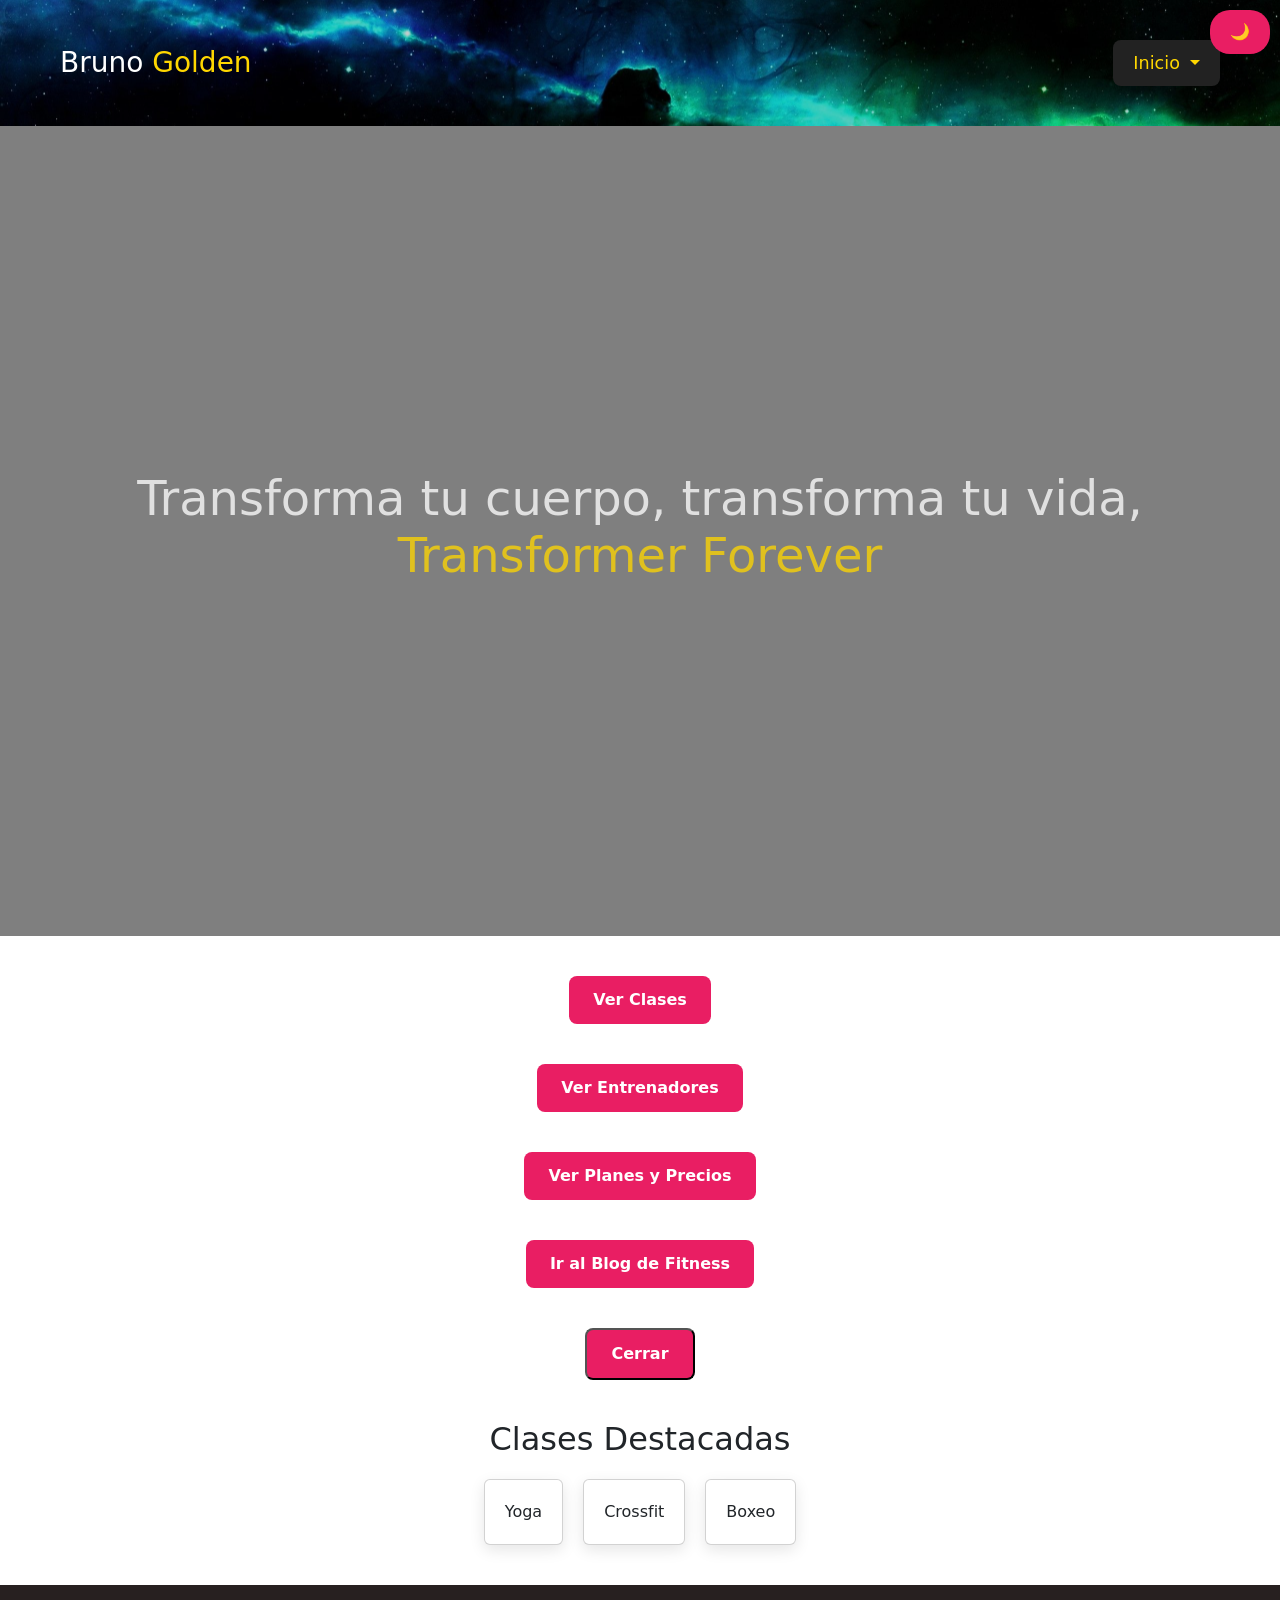
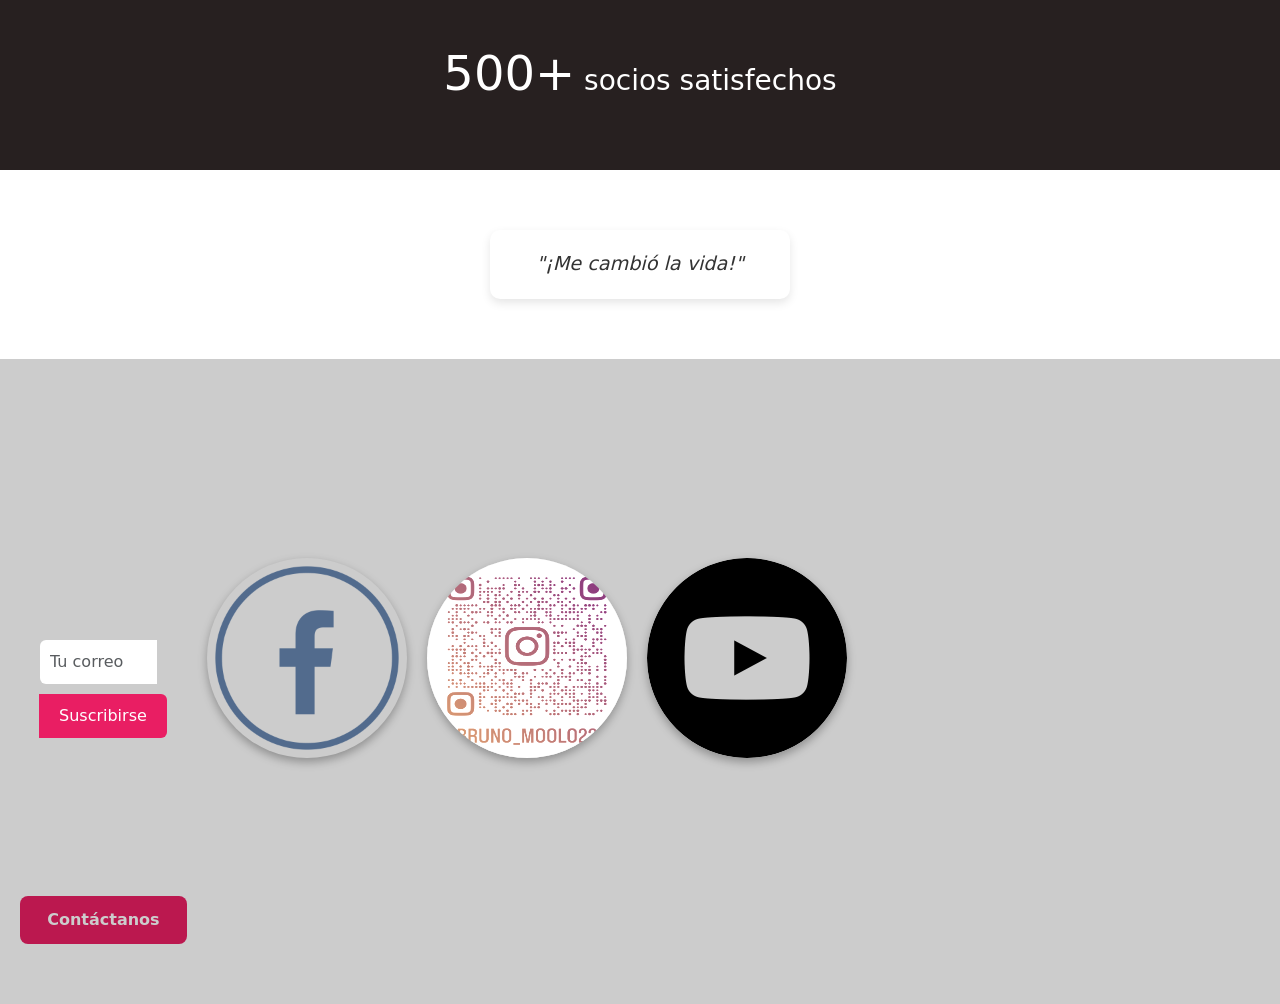
==== index.html @ 8d49ccb1 "SI SE PUDO" ====
<!DOCTYPE html>
<html lang="es">
<head>
  <meta charset="UTF-8" />
  <meta name="viewport" content="width=device-width, initial-scale=1.0"/>
  <title>Fitness Center</title>
  <link href="https://fonts.googleapis.com/css2?family=Bebas+Neue&display=swap" rel="stylesheet">
  <link rel="stylesheet" href="css/style.css" />
  <link rel="stylesheet" href="node_modules/bootstrap/dist/css/bootstrap.min.css">

</head>
<body>

  <header class="main-header">
    <div class="logo">
      <h1><span style="color: white;">Bruno</span> <span style="color: #FFD700;">Golden</span></h1>
    </div>
    <nav class="main-nav">
      <div class="dropdown">
        <button class="btn btn-secondary dropdown-toggle" type="button" data-bs-toggle="dropdown" aria-expanded="false">
              <a href="index.html">Inicio</a>
        </button>
          <ul class="dropdown-menu">
            <li><a href="index.html">Inicio</a></li>
            <li><a href="html/clases.html">Clases</a></li>
            <li><a href="html/entrenadores.html">Entrenadores</a></li>
            <li><a href="html/precios.html">Precios</a></li>
            <li><a href="html/contacto.html">Contacto</a></li>
            <li><a href="html/blog.html">Blog</a></li>
          </ul>
      </div>
      <button class="toggle-dark" aria-label="Activar modo oscuro" onclick="document.body.classList.toggle('dark-mode')">
        🌙
      </button>
    </nav>
  </header>

  <!-- HEADER con Mega Menú -->
  
 
  <!-- HERO -->
  <section class="hero position-relative">
    <video autoplay muted loop id="heroVideo">
      <source src="video/mazza.mp4" type="video/mp4" />
    </video>
    <div class="hero-overlay d-flex justify-content-center align-items-center">
      <h1 class="animated-text text-center">
        <span style="color: white;">Transforma tu cuerpo, transforma tu vida,</span>
        <span style="color: #FFD700;">Transformer Forever</span>
      </h1>
    </div>
  </section>


  <!--BOTONES-->
    <div style="text-align: center; margin-top: 40px;">
        <a href="clases.html" class="boton">Ver Clases</a>
    </div>

    <div style="text-align: center; margin-top: 40px;">
        <a href="entrenadores.html" class="boton">Ver Entrenadores</a>
    </div>

    <div style="text-align: center; margin-top: 40px;">
        <a href="precios.html" class="boton">Ver Planes y Precios</a>
    </div>

    <div style="text-align: center; margin-top: 40px;">
      <a href="blog.html" class="boton">Ir al Blog de Fitness</a>
    </div>
      
    <div style="text-align: center; margin-top: 40px;">
        <button id="cerrarModalBtn" class="boton">Cerrar</button>
    </div>

    

  <!-- CLASES DESTACADAS -->
  <section class="clases">
    <h2>Clases Destacadas</h2>
    <div class="cards">
      <div class="card">Yoga</div>
      <div class="card">Crossfit</div>
      <div class="card">Boxeo</div>
    </div>
  </section>

  <!-- CONTADOR -->
  <section class="contador">
    <h3><span class="numero">0</span> socios satisfechos</h3>
  </section>
  

  <!-- TESTIMONIOS -->
  <section class="testimonios">
    <input type="radio" name="carousel" id="t1" checked>
    <input type="radio" name="carousel" id="t2">
    <input type="radio" name="carousel" id="t3">
    
    <div class="carrusel">
      <label for="t1" class="testimonio">"¡Me cambió la vida!"</label>
      <label for="t2" class="testimonio">"Los entrenadores son increíbles."</label>
      <label for="t3" class="testimonio">"Ambiente muy motivador."</label>
      <label for="t4" class="testimonio">"ESTOY EN MI PRIME."</label>
    </div>
  </section>

    

  <!-- FOOTER -->
  <footer class="footer">
    <form class="newsletter needs-validation" novalidate>
      <label for="email">Suscríbete al GYM no seas FLAQUI:</label>
      <div class="input-group">
        <input type="email" id="email" class="form-control" placeholder="Tu correo" required />
        <button class="btn btn-primary" type="submit">
          <span class="spinner-border spinner-border-sm d-none" role="status" aria-hidden="true"></span>
          <span class="btn-text">Suscribirse</span>
        </button>
      </div>
      <div class="invalid-feedback">
        Por favor, ingresa un correo válido.
      </div>
    </form>
    

    <div class="social">
      <a href="https://www.facebook.com/bruno.mollo.56" target="_blank" rel="noopener">
        <img src="img/facebook.png" alt="Facebook">
      </a>
      <a href="https://www.instagram.com/bruno_moolo22/" target="_blank" rel="noopener">
        <img src="img/instagram.png" alt="Instagram">
      </a>
      <a href="https://www.youtube.com/@BrunoMoolo"_blank" rel="noopener">
        <img src="img/youtube.png" alt="Youtube">
      </a>
    </div>
    

    <div class="mapa"> 
      <iframe src="https://www.google.com/maps/embed?pb=!1m14!1m8!1m3!1d29117.52716356748!2d-65.3394187!3d-24.182571!3m2!1i1024!2i768!4f13.1!3m3!1m2!1s0x941b0f5e8cb64aa9%3A0xf0c29fcb654394f8!2sQuantum%20fit!5e0!3m2!1ses-419!2sar!4v1744329405496!5m2!1ses-419!2sar" width="600" height="450" style="border:0;" allowfullscreen="" loading="lazy" referrerpolicy="no-referrer-when-downgrade"></iframe>
    </div>
    
    <a href="html/contacto.html" class="boton">Contáctanos</a>
  </footer>
  

 
  <!-- jQuery (debe ir antes que main.js) -->
  <script src="https://code.jquery.com/jquery-3.6.0.min.js"></script>

  <!-- Tu archivo de JS -->
  <script src="js/main.js"></script>
  
  <script src="node_modules/bootstrap/dist/js/bootstrap.bundle.min.js"></script>

</body>
</html>
---- css/style.css ----
/* === RESET Y BASE === */
* {
  margin: 0;
  padding: 0;
  box-sizing: border-box;
}

body {
  font-family: sans-serif;
  background: var(--color-fondo);
  color: var(--color-texto);
  transition: background-color 0.5s ease, color 0.5s ease;
}

/* === VARIABLES Y MODO OSCURO === */
:root {
  --color-fondo: #f5f5f5;
  --color-texto: #333;
  --color-principal: #e91e63;
  --color-header: #111;
  --color-card: white;
  --color-hover: #eee;
  --color-footer: #222;
  --color-dark-fondo: #121212;
  --color-dark-texto: #f0f0f0;
}

body.dark-mode {
  --color-fondo: var(--color-dark-fondo);
  --color-texto: var(--color-dark-texto);
  --color-card: #1e1e1e;
  --color-hover: #333;
  --color-footer: #111;
}

/* === BOTÓN DARK MODE === */
.toggle-dark {
  position: fixed;
  top: 10px;
  right: 10px;
  background: var(--color-principal);
  color: white;
  border: none;
  padding: 10px 20px;
  border-radius: 20px;
  cursor: pointer;
  z-index: 9999;
}

/* === BODY === */
body {
  margin: 0;
  font-family: sans-serif;
  background: var(--color-fondo);
  color: var(--color-texto);
}

/* === HEADER Y NAV === */
header {
  display: flex;
  justify-content: space-between;
  align-items: center;
  padding: 20px;
  background: var(--color-header);
  color: white;
}

nav ul {
  list-style: none;
  display: flex;
  gap: 20px;
}

nav ul li a {
  color: white;
  text-decoration: none;
  transition: color 0.3s;
}

nav ul li a:hover {
  color: var(--color-principal);
}

/* === MAIN HEADER Y HOVER EFFECT === */
.main-header {
  background-image: url('/img/back.jpg');
  background-size: cover;
  background-position: center;
  background-repeat: no-repeat;
  position: relative;
  padding: 40px 60px;
  color: white;
  animation: zoomHeader 4s ease-in-out infinite alternate;
}

.main-header::before {
  content: '';
  position: absolute;
  inset: 0;
  background: rgba(0, 0, 0, 0.2);
  z-index: 0;
  pointer-events: none;
}

.main-header > * {
  position: relative;
  z-index: 1;
}

@keyframes zoomHeader {
  from {
    background-size: 100%;
  }
  to {
    background-size: 105%;
  }
}

.main-header .logo h1 {
  margin: 0;
  font-size: 28px;
  color: #e91e63;
}

/* === HERO SECCIÓN === */
.hero {
  position: relative;
  height: 90vh;
  overflow: hidden;
}

#heroVideo {
  position: absolute;
  top: 0;
  left: 0;
  min-width: 100%;
  min-height: 100%;
  object-fit: cover;
  z-index: -1;
}

.hero-overlay {
  position: absolute;
  top: 0;
  left: 0;
  width: 100%;
  height: 100%;
  background: rgba(0, 0, 0, 0.5);
  display: flex;
  align-items: center;
  justify-content: center;
}

.animated-text {
  color: white;
  font-size: 3rem;
  animation: fadeIn 3s ease-in-out infinite alternate;
  opacity: 0; /* oculto al inicio */
}

@keyframes fadeIn {
  from {
    opacity: 0.3;
    transform: translateY(20px);
  }
  to {
    opacity: 1;
    transform: translateY(0);
  }
}

/* === CLASES SECCIÓN === */
.clases {
  padding: 40px;
  text-align: center;
}

.cards {
  display: flex;
  justify-content: center;
  gap: 20px;
  margin-top: 20px;
}

.card {
  background: var(--color-card);
  padding: 20px;
  border-radius: 12px;
  box-shadow: 0 5px 15px rgba(0, 0, 0, 0.1);
  transition: transform 0.3s, background 0.3s;
  cursor: pointer;
}

.card:hover {
  transform: scale(1.05);
  background: var(--color-hover);
}

/* === CONTADOR SECCIÓN === */
.contador {
  background: var(--color-header);
  color: white;
  text-align: center;
  padding: 50px 0;
}

.numero {
  display: inline-block;
  font-size: 3rem;
  animation: contar 2s infinite alternate;
}

@keyframes contar {
  from {
    transform: scale(1);
  }
  to {
    transform: scale(1.1);
  }
}

/* === TESTIMONIOS SECCIÓN === */
.testimonios {
  text-align: center;
  padding: 40px;
  position: relative;
}

.testimonios input {
  display: none;
}

.carrusel {
  display: flex;
  justify-content: center;
  gap: 20px;
  overflow: hidden;
}

.testimonio {
  display: none;
  background: var(--color-card);
  padding: 20px;
  border-radius: 10px;
  width: 300px;
  box-shadow: 0 4px 10px rgba(0, 0, 0, 0.1);
}

#t1:checked ~ .carrusel label:nth-child(1),
#t2:checked ~ .carrusel label:nth-child(2),
#t3:checked ~ .carrusel label:nth-child(3) {
  display: block;
}

/* === FOOTER === */
footer {
  background: var(--color-footer);
  color: white;
  padding: 40px;
  display: grid;
  grid-template-columns: 1fr 1fr 1fr;
  gap: 20px;
}

footer a {
  color: white;
  text-decoration: none;
}

.newsletter input {
  padding: 10px;
  width: 80%;
  margin-top: 10px;
  border-radius: 6px;
  border: none;
}

.newsletter button {
  padding: 10px 20px;
  margin-top: 10px;
  background: var(--color-principal);
  border: none;
  color: white;
  cursor: pointer;
  border-radius: 6px;
}

.boton {
  display: inline-block;
  padding: 12px 24px;
  background-color: var(--color-principal);
  color: white;
  text-decoration: none;
  border-radius: 8px;
  font-weight: bold;
  transition: background 0.3s;
}

.boton:hover {
  background-color: #c2185b;
}

.footer {
  position: relative;
  background-image: url('/img/darth.jpg');
  background-size: cover;
  background-position: center;
  background-attachment: fixed; /* efecto parallax */
  color: white;
  padding: 60px 20px;
  text-align: center;
  overflow: hidden;
}

.footer::before {
  content: '';
  position: absolute;
  top: 0;
  left: 0;
  right: 0;
  bottom: 0;
  background: rgba(0, 0, 0, 0.2);
  z-index: 0;
  pointer-events: none;
}

.contenido-footer {
  position: relative;
  z-index: 1;
}

@keyframes zoomFondo {
  0% {
    transform: scale(1);
  }
  100% {
    transform: scale(1.05);
  }
}

.footer {
  animation: zoomFondo 7s ease-in-out infinite alternate;
}

/* === SCROLL SNAP PARA TESTIMONIOS === */
.testimonios {
  scroll-snap-type: x mandatory;
  overflow-x: scroll;
}

.carrusel {
  scroll-snap-align: center;
  display: flex;
  gap: 20px;
  padding: 20px;
}

.testimonio {
  scroll-snap-align: center;
}

/* === SPINNER DE CARGA === */
#spinner {
  position: fixed;
  top: 0;
  left: 0;
  width: 100%;
  height: 100%;
  background: #000000e6;
  display: flex;
  align-items: center;
  justify-content: center;
  z-index: 9999;
}

.loader {
  width: 60px;
  height: 60px;
  border: 6px solid #FFD700;
  border-top-color: transparent;
  border-radius: 50%;
  animation: spin 1s linear infinite;
}

@keyframes spin {
  to {
    transform: rotate(360deg);
  }
}

.social {
  display: flex;
  justify-content: center;
  align-items: center;
  gap: 20px;
  margin-top: 20px;
}

.social img {
  width: 200px; /* o el tamaño que prefieras */
  height: 200px;
  border-radius: 50%; /* círculo */
  box-shadow: 0 4px 10px rgba(0, 0, 0, 0.3);
  transition: transform 0.3s ease, filter 0.3s ease;
  filter: grayscale(50%) brightness(1.1);
}

.social img:hover {
  transform: scale(1.2) rotate(5deg);
  filter: grayscale(0%) brightness(1.3);
}


/* Estilo para el botón del dropdown */
.main-nav .dropdown-toggle {
  background-color: #222; /* Fondo oscuro */
  color: #FFD700; /* Texto dorado */
  border: none;
  padding: 10px 20px;
  font-size: 1.1rem;
  border-radius: 8px;
}

.main-nav .dropdown-toggle a {
  color: #FFD700; /* Asegura que el enlace también sea dorado */
  text-decoration: none;
}

/* Estilo del menú desplegable */
.dropdown-menu {
  background-color: #222; /* Fondo oscuro */
  border: 1px solid #FFD700;
  padding: 10px;
  border-radius: 8px;
}

/* Enlaces dentro del dropdown */
.dropdown-menu a {
  color: #0d0d0d !important; /* Texto blanco */
  padding: 8px 12px;
  display: block;
  text-decoration: none;
  transition: background 0.3s ease;
}

/* Hover en los enlaces */
.dropdown-menu a:hover {
  background-color: #FFD700;
  color: #222 !important;
  border-radius: 5px;
}

/* Botón de modo oscuro dentro del menú */
.dropdown-menu .toggle-dark {
  background: transparent;
  border: none;
  color: #000000;
  font-size: 1.2rem;
  margin-left: 10px;
  cursor: pointer;
}

.contador {
  text-align: center;
  padding: 60px 20px;
  background-color: #272020;
  font-size: 2rem;
  font-weight: bold;
}

/*Testimonio*/
.testimonios {
  text-align: center;
  padding: 40px;
  background-color: #fff;
}

.testimonio {
  display: none;
  font-size: 1.2rem;
  color: #333;
  font-style: italic;
}

.testimonio.activo {
  display: block;
  animation: fadein 1s ease-in-out;
}

@keyframes fadein {
  from { opacity: 0; }
  to { opacity: 1; }
}


/*NEWSETTLER FOOTER PRO*/
.newsletter {
  padding: 20px;
  max-width: 500px;
  margin: auto;
  text-align: center;
}

.newsletter .form-control {
  margin-right: 10px;
}
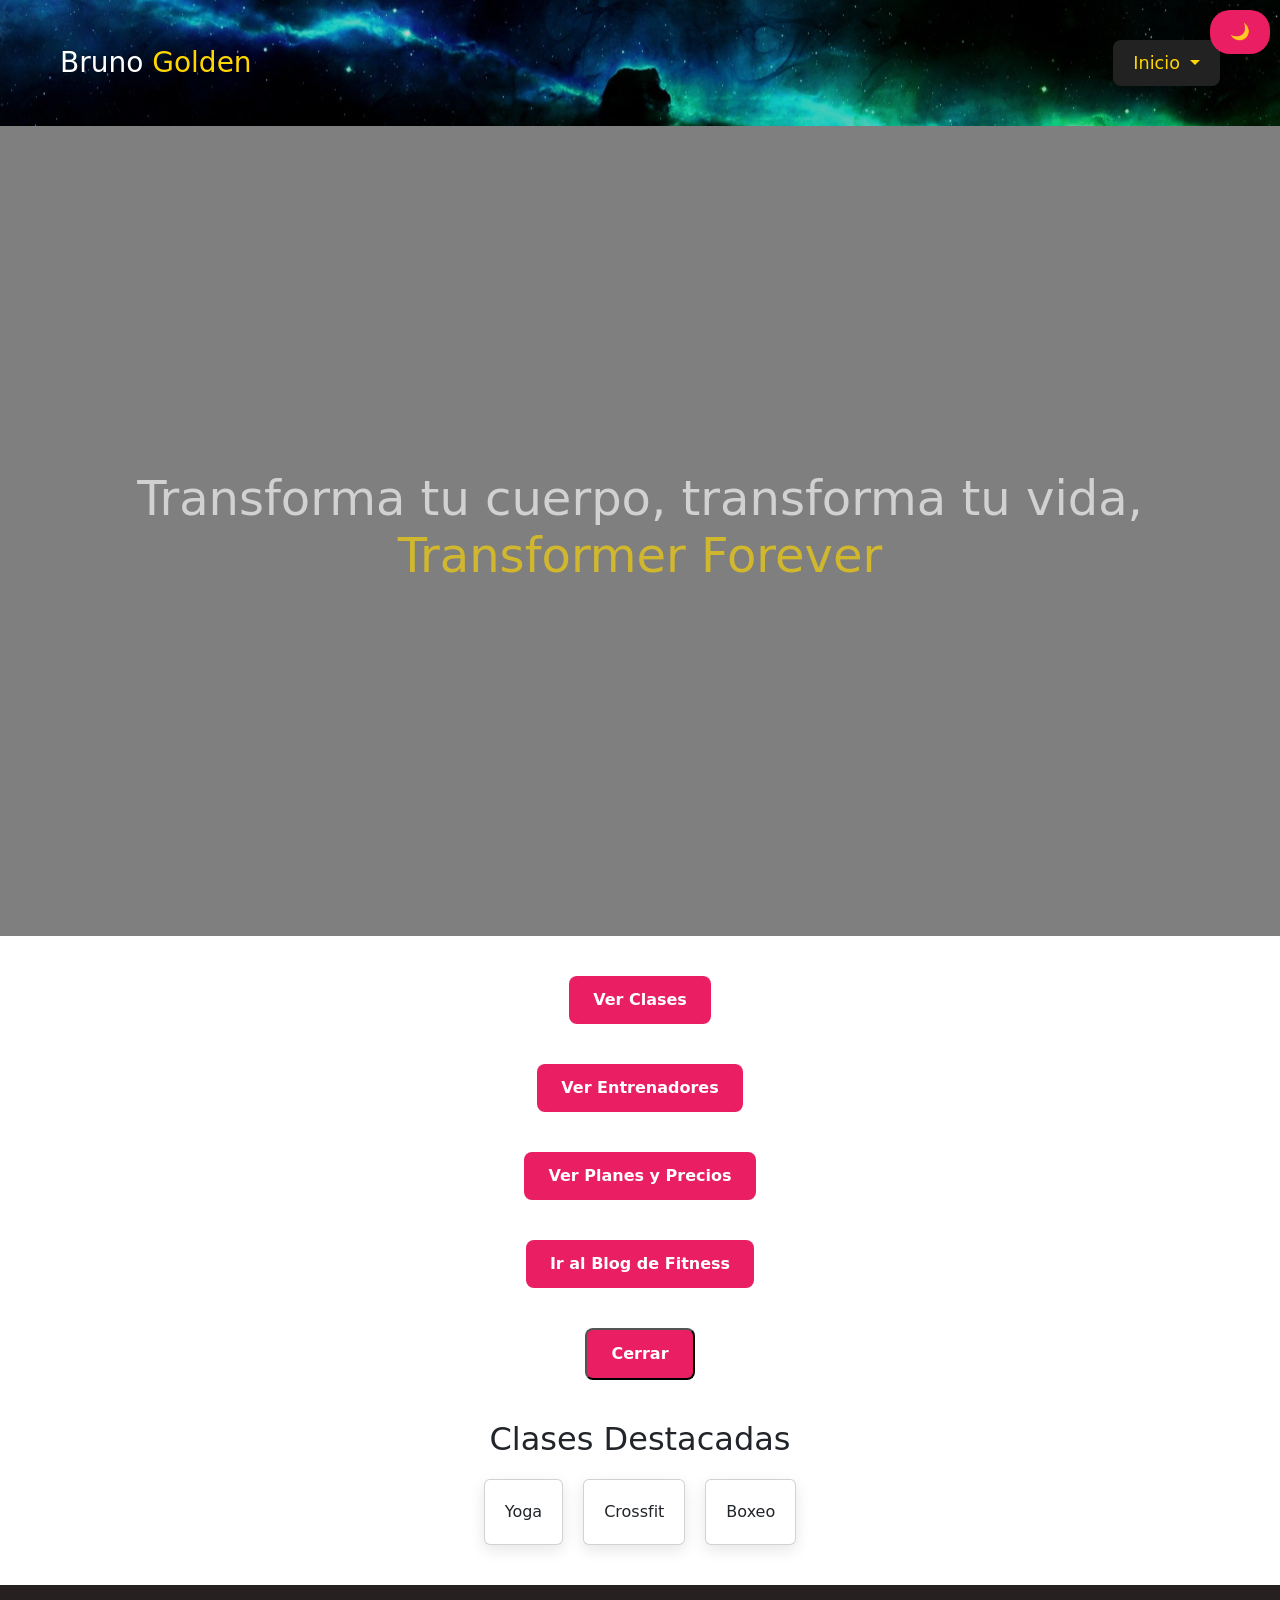
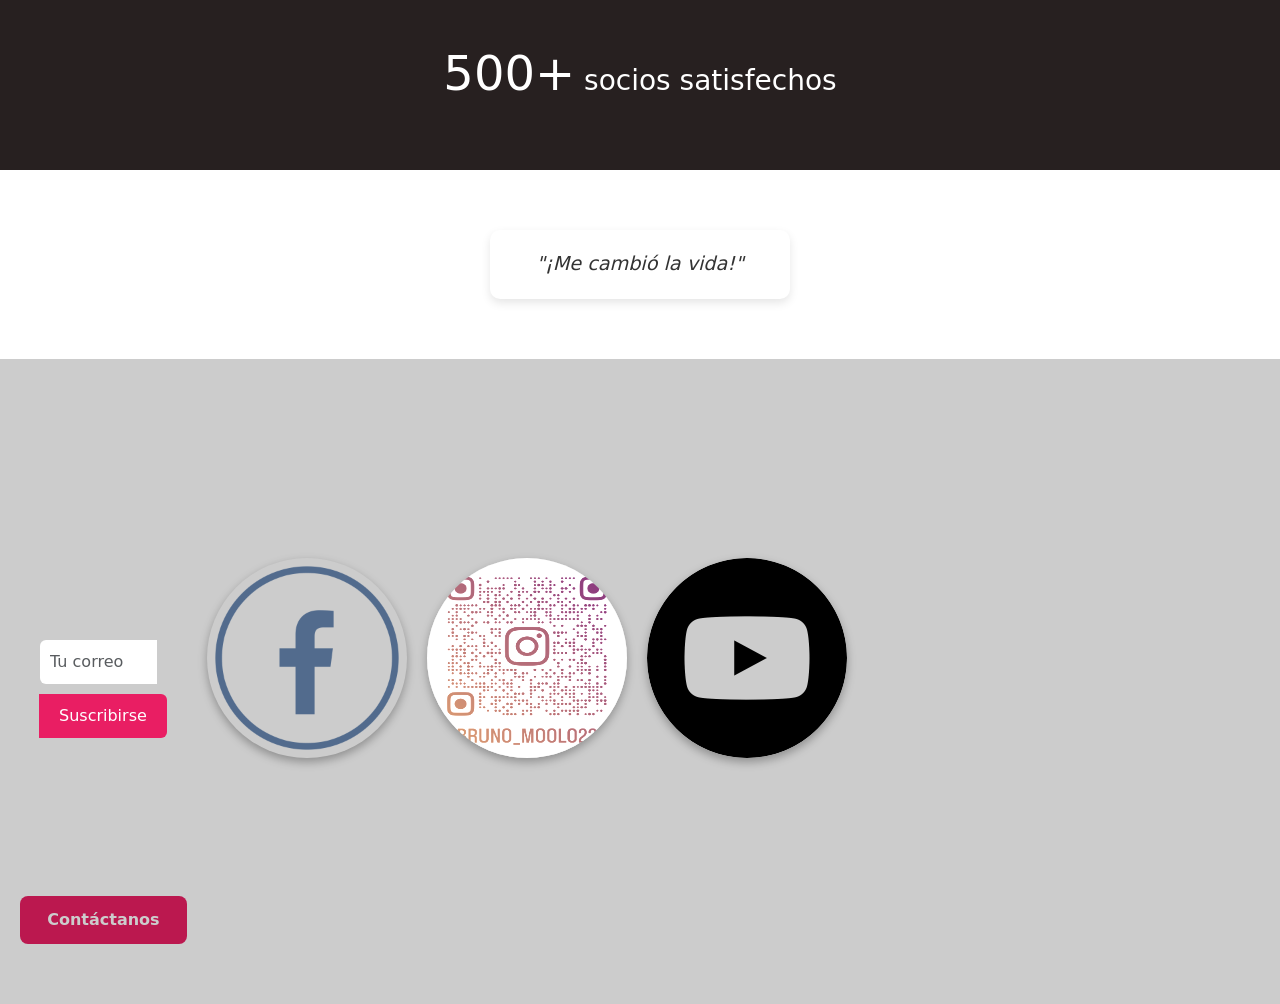
==== commit f3e8f691: "fuera bugs" ====
--- a/index.html
+++ b/index.html
@@ -5,8 +5,8 @@
   <meta name="viewport" content="width=device-width, initial-scale=1.0"/>
   <title>Fitness Center</title>
   <link href="https://fonts.googleapis.com/css2?family=Bebas+Neue&display=swap" rel="stylesheet">
-  <link rel="stylesheet" href="css/style.css" />
-  <link rel="stylesheet" href="node_modules/bootstrap/dist/css/bootstrap.min.css">
+  <link rel="stylesheet" href="/css/style.css" />
+  <link rel="stylesheet" href="/node_modules/bootstrap/dist/css/bootstrap.min.css">
 
 </head>
 <body>
@@ -21,7 +21,7 @@
               <a href="index.html">Inicio</a>
         </button>
           <ul class="dropdown-menu">
-            <li><a href="index.html">Inicio</a></li>
+            <li><a href="/index.html">Inicio</a></li>
             <li><a href="html/clases.html">Clases</a></li>
             <li><a href="html/entrenadores.html">Entrenadores</a></li>
             <li><a href="html/precios.html">Precios</a></li>
@@ -41,7 +41,7 @@
   <!-- HERO -->
   <section class="hero position-relative">
     <video autoplay muted loop id="heroVideo">
-      <source src="video/mazza.mp4" type="video/mp4" />
+      <source src="/video/mazza.mp4" type="video/mp4" />
     </video>
     <div class="hero-overlay d-flex justify-content-center align-items-center">
       <h1 class="animated-text text-center">
@@ -54,19 +54,19 @@
 
   <!--BOTONES-->
     <div style="text-align: center; margin-top: 40px;">
-        <a href="clases.html" class="boton">Ver Clases</a>
+        <a href="html/clases.html" class="boton">Ver Clases</a>
     </div>
 
     <div style="text-align: center; margin-top: 40px;">
-        <a href="entrenadores.html" class="boton">Ver Entrenadores</a>
+        <a href="html/entrenadores.html" class="boton">Ver Entrenadores</a>
     </div>
 
     <div style="text-align: center; margin-top: 40px;">
-        <a href="precios.html" class="boton">Ver Planes y Precios</a>
+        <a href="html/precios.html" class="boton">Ver Planes y Precios</a>
     </div>
 
     <div style="text-align: center; margin-top: 40px;">
-      <a href="blog.html" class="boton">Ir al Blog de Fitness</a>
+      <a href="html/blog.html" class="boton">Ir al Blog de Fitness</a>
     </div>
       
     <div style="text-align: center; margin-top: 40px;">
@@ -126,13 +126,13 @@
 
     <div class="social">
       <a href="https://www.facebook.com/bruno.mollo.56" target="_blank" rel="noopener">
-        <img src="img/facebook.png" alt="Facebook">
+        <img src="/img/facebook.png" alt="Facebook">
       </a>
       <a href="https://www.instagram.com/bruno_moolo22/" target="_blank" rel="noopener">
-        <img src="img/instagram.png" alt="Instagram">
+        <img src="/img/instagram.png" alt="Instagram">
       </a>
       <a href="https://www.youtube.com/@BrunoMoolo"_blank" rel="noopener">
-        <img src="img/youtube.png" alt="Youtube">
+        <img src="/img/youtube.png" alt="Youtube">
       </a>
     </div>
     
@@ -150,9 +150,9 @@
   <script src="https://code.jquery.com/jquery-3.6.0.min.js"></script>
 
   <!-- Tu archivo de JS -->
-  <script src="js/main.js"></script>
+  <script src="/js/main.js"></script>
   
-  <script src="node_modules/bootstrap/dist/js/bootstrap.bundle.min.js"></script>
+  <script src="/node_modules/bootstrap/dist/js/bootstrap.bundle.min.js"></script>
 
 </body>
 </html>
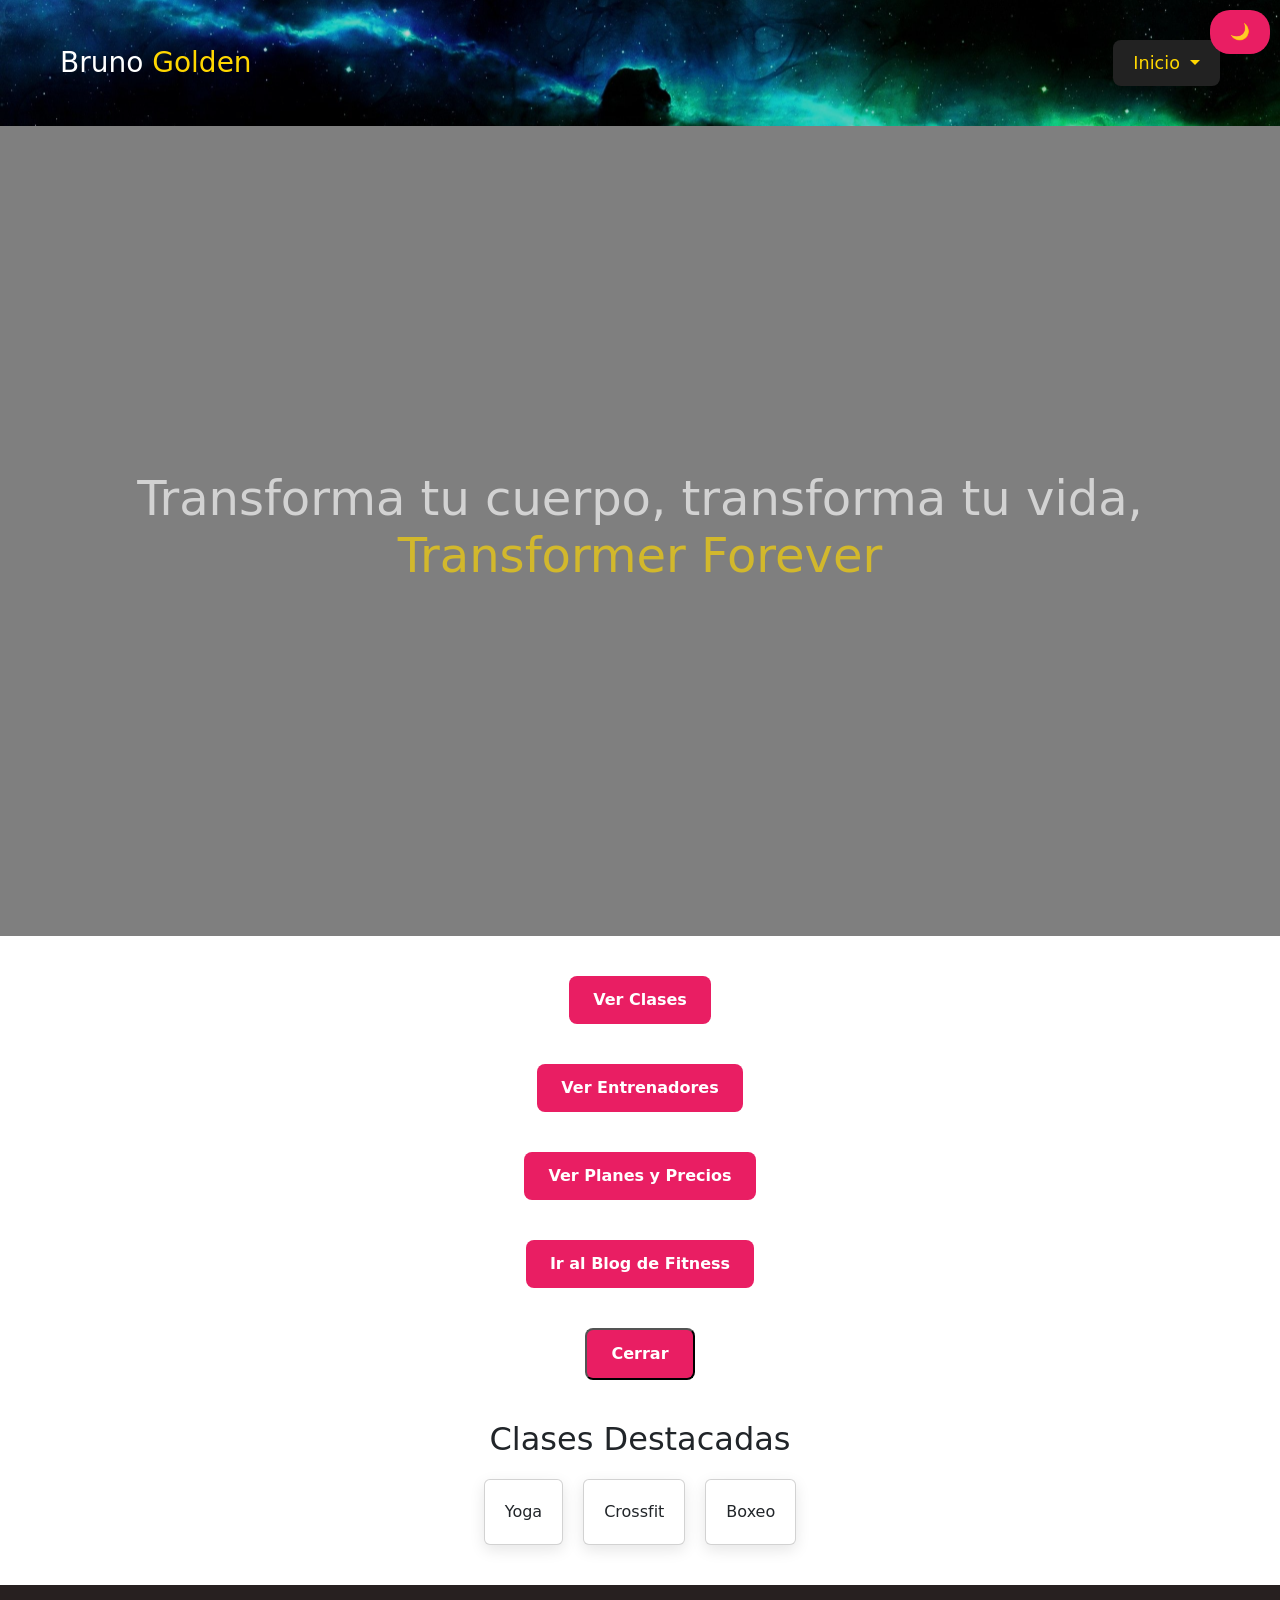
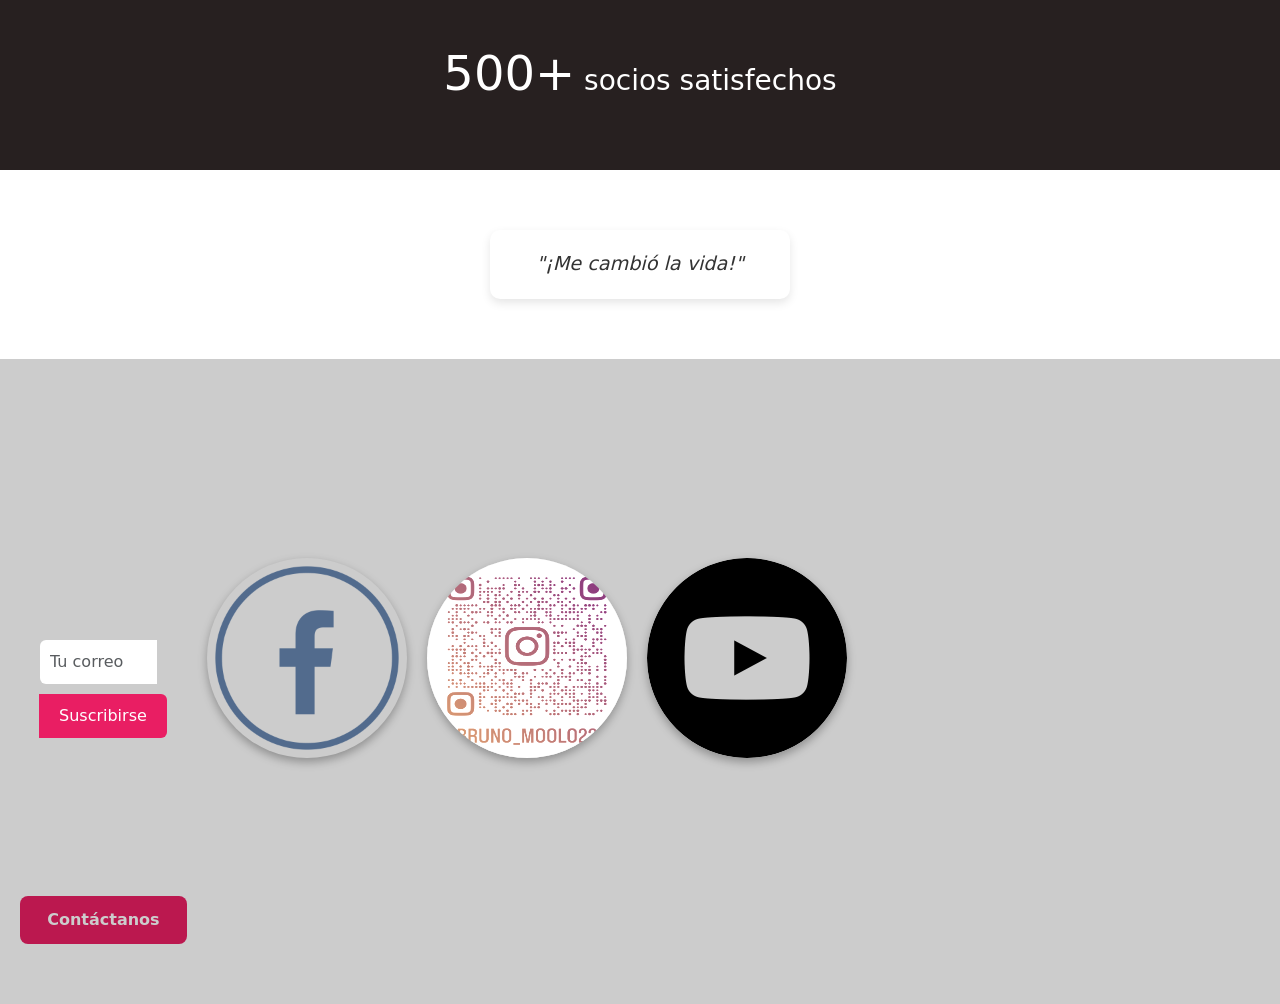
==== commit a801c3c9: "PORFA" ====
--- a/index.html
+++ b/index.html
@@ -18,7 +18,7 @@
     <nav class="main-nav">
       <div class="dropdown">
         <button class="btn btn-secondary dropdown-toggle" type="button" data-bs-toggle="dropdown" aria-expanded="false">
-              <a href="index.html">Inicio</a>
+              <a href="/index.html">Inicio</a>
         </button>
           <ul class="dropdown-menu">
             <li><a href="/index.html">Inicio</a></li>
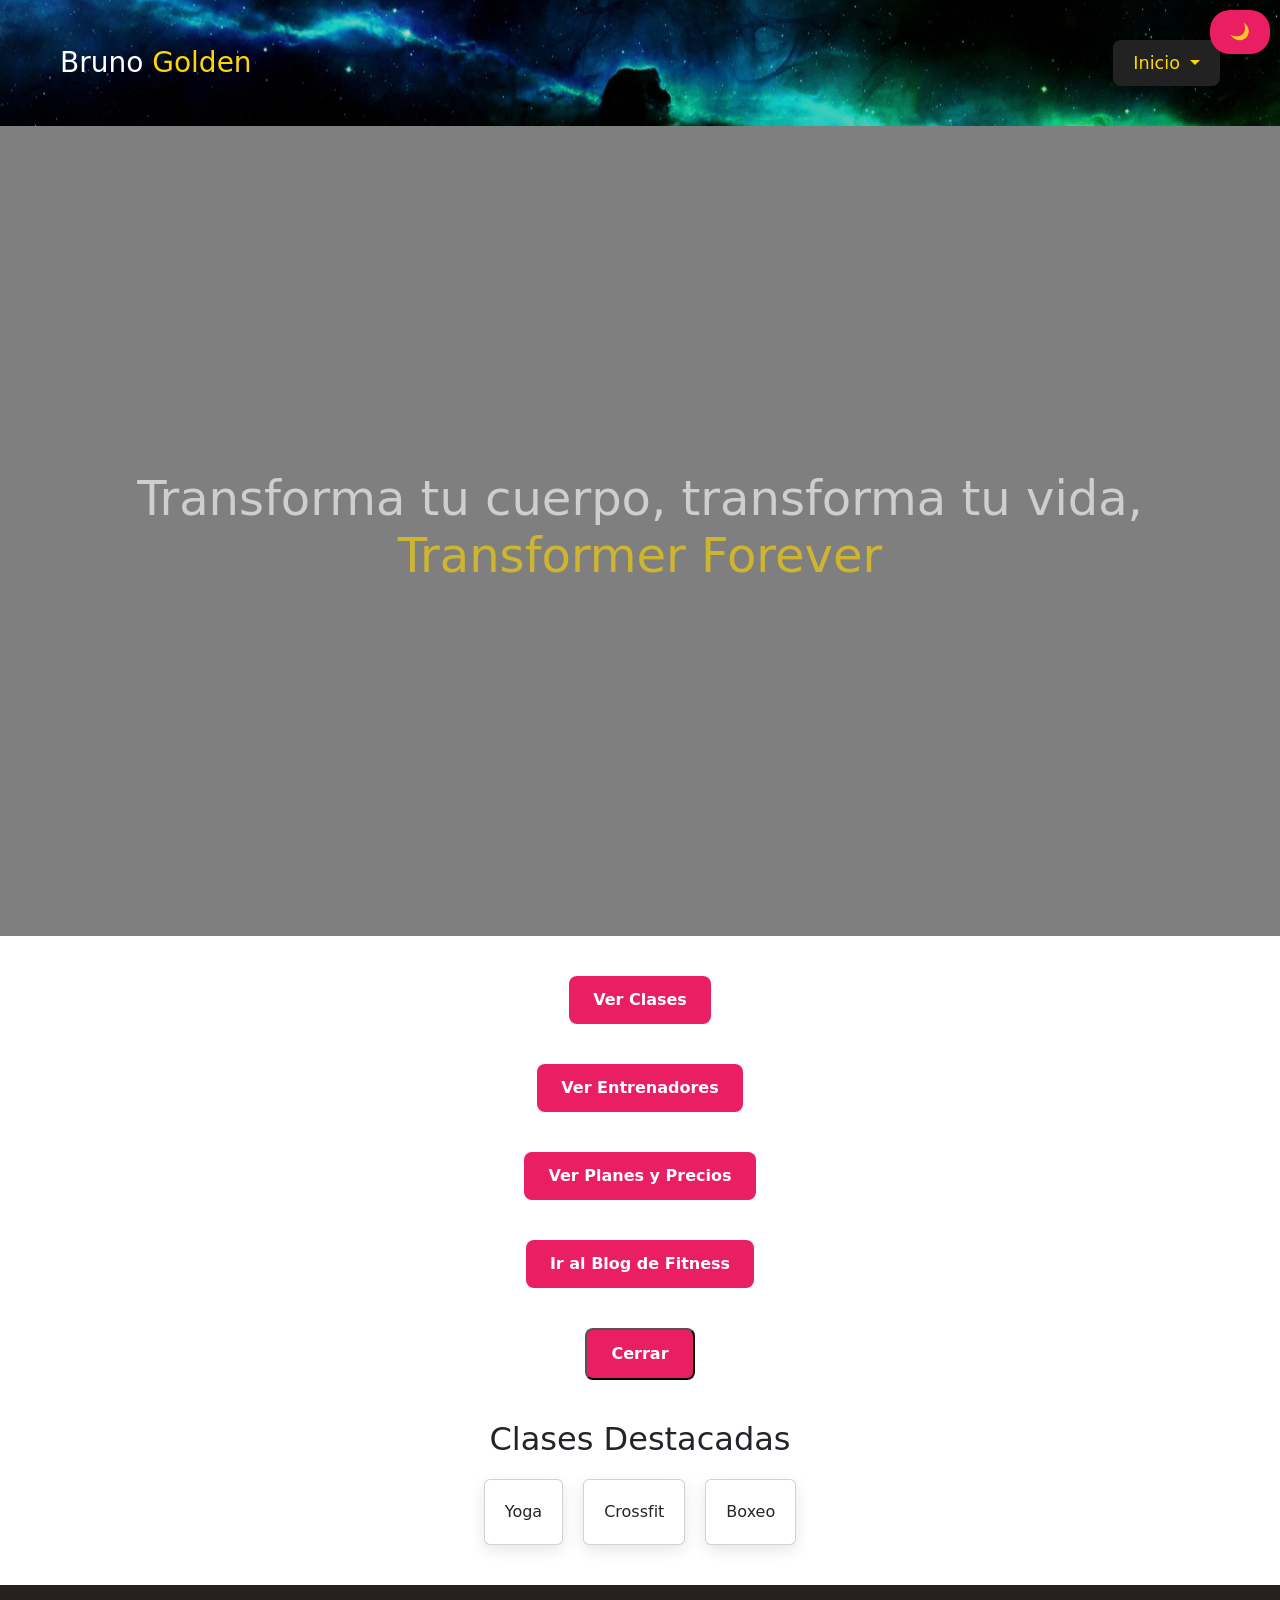
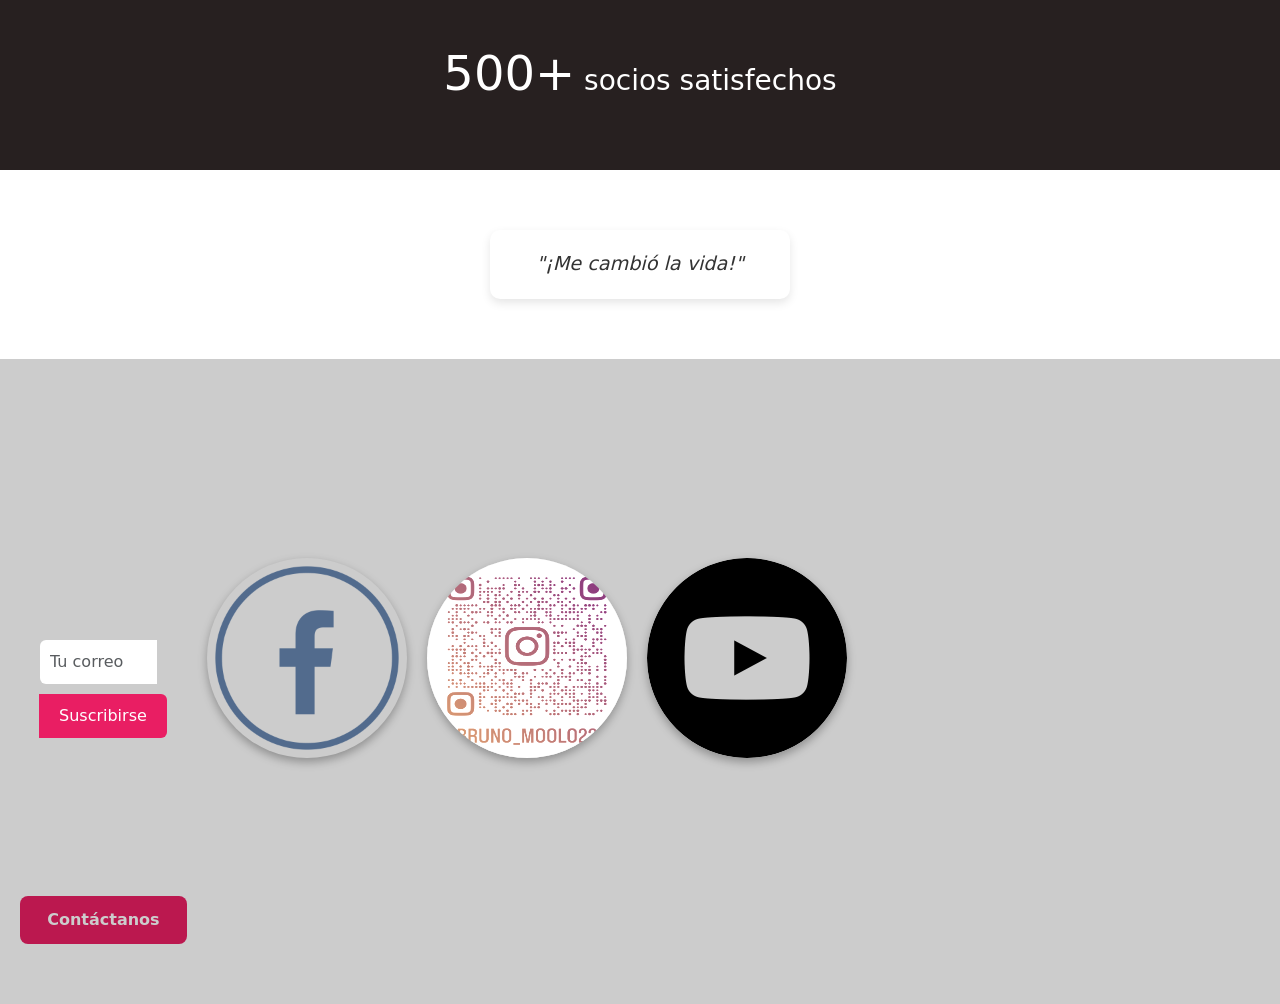
==== commit f144f80c: "YO" ====
--- a/index.html
+++ b/index.html
@@ -18,10 +18,10 @@
     <nav class="main-nav">
       <div class="dropdown">
         <button class="btn btn-secondary dropdown-toggle" type="button" data-bs-toggle="dropdown" aria-expanded="false">
-              <a href="/index.html">Inicio</a>
+              <a href="index.html">Inicio</a>
         </button>
           <ul class="dropdown-menu">
-            <li><a href="/index.html">Inicio</a></li>
+            <li><a href="index.html">Inicio</a></li>
             <li><a href="html/clases.html">Clases</a></li>
             <li><a href="html/entrenadores.html">Entrenadores</a></li>
             <li><a href="html/precios.html">Precios</a></li>
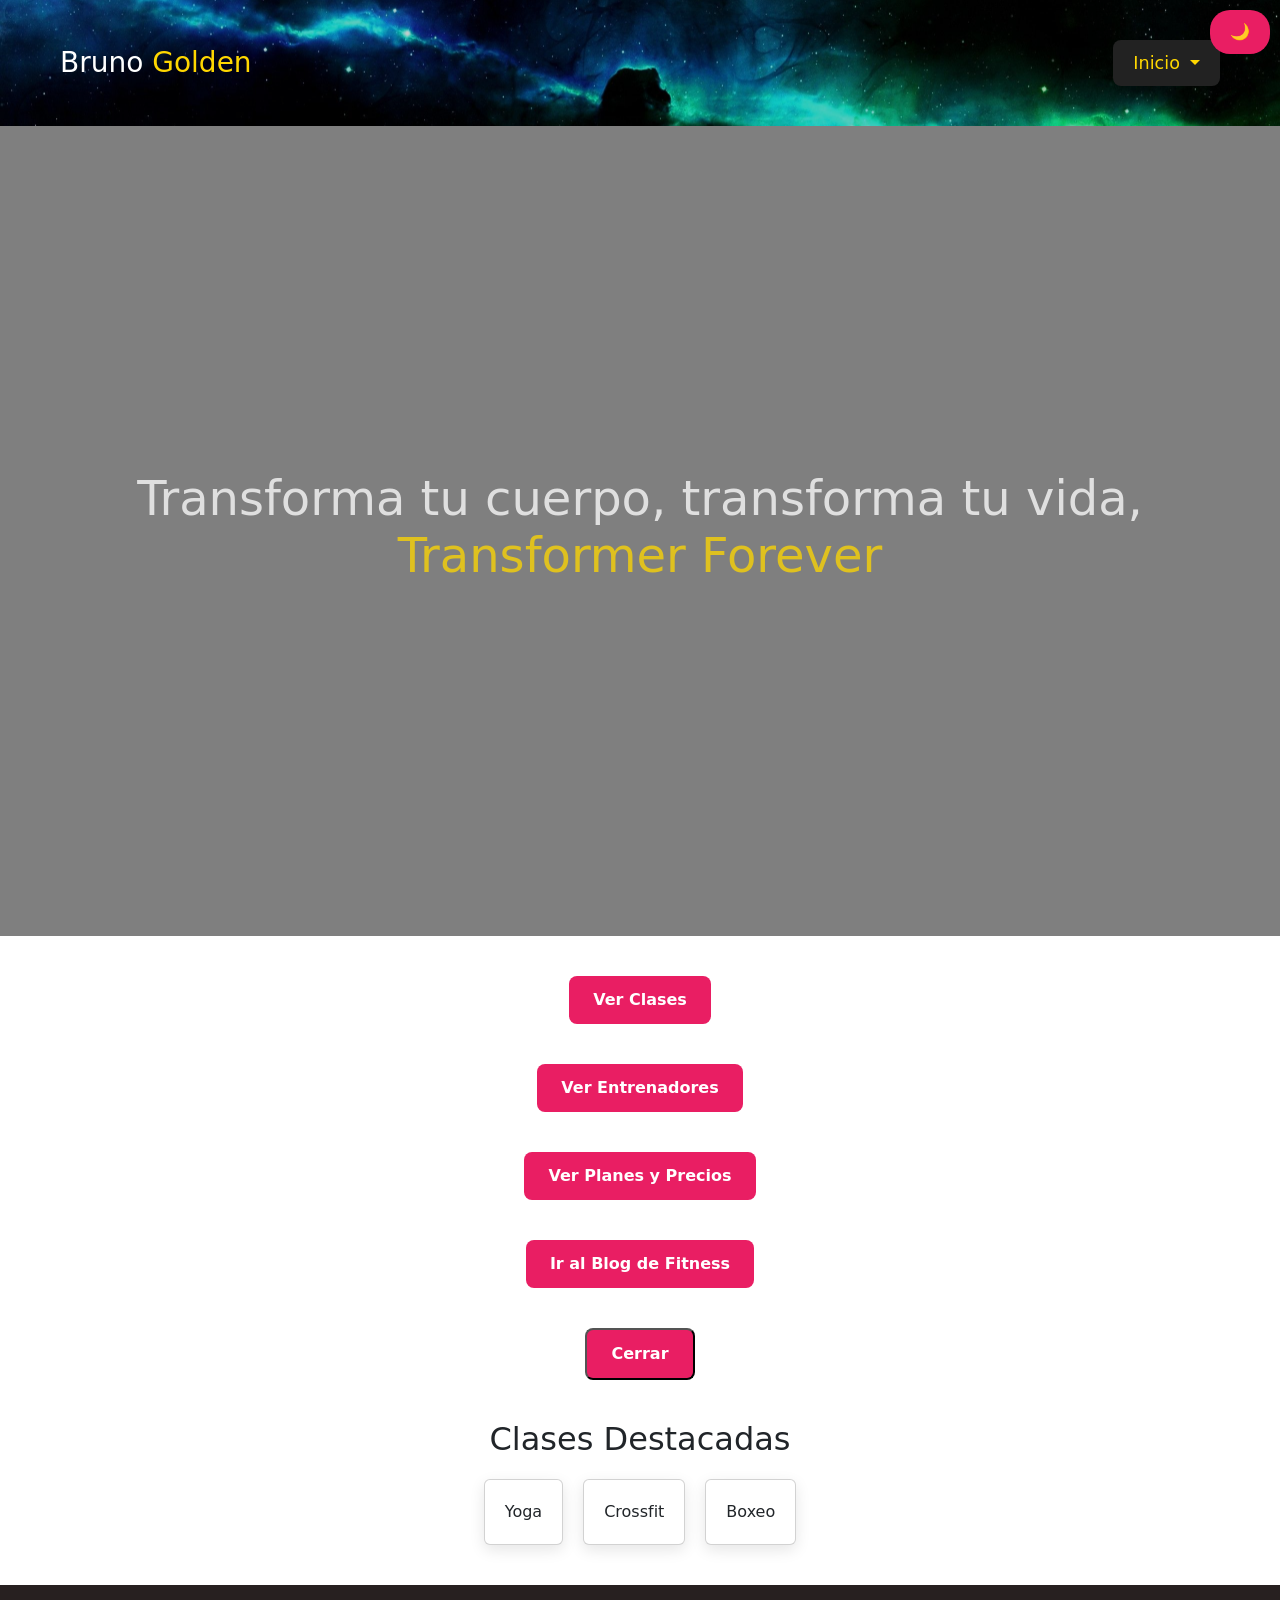
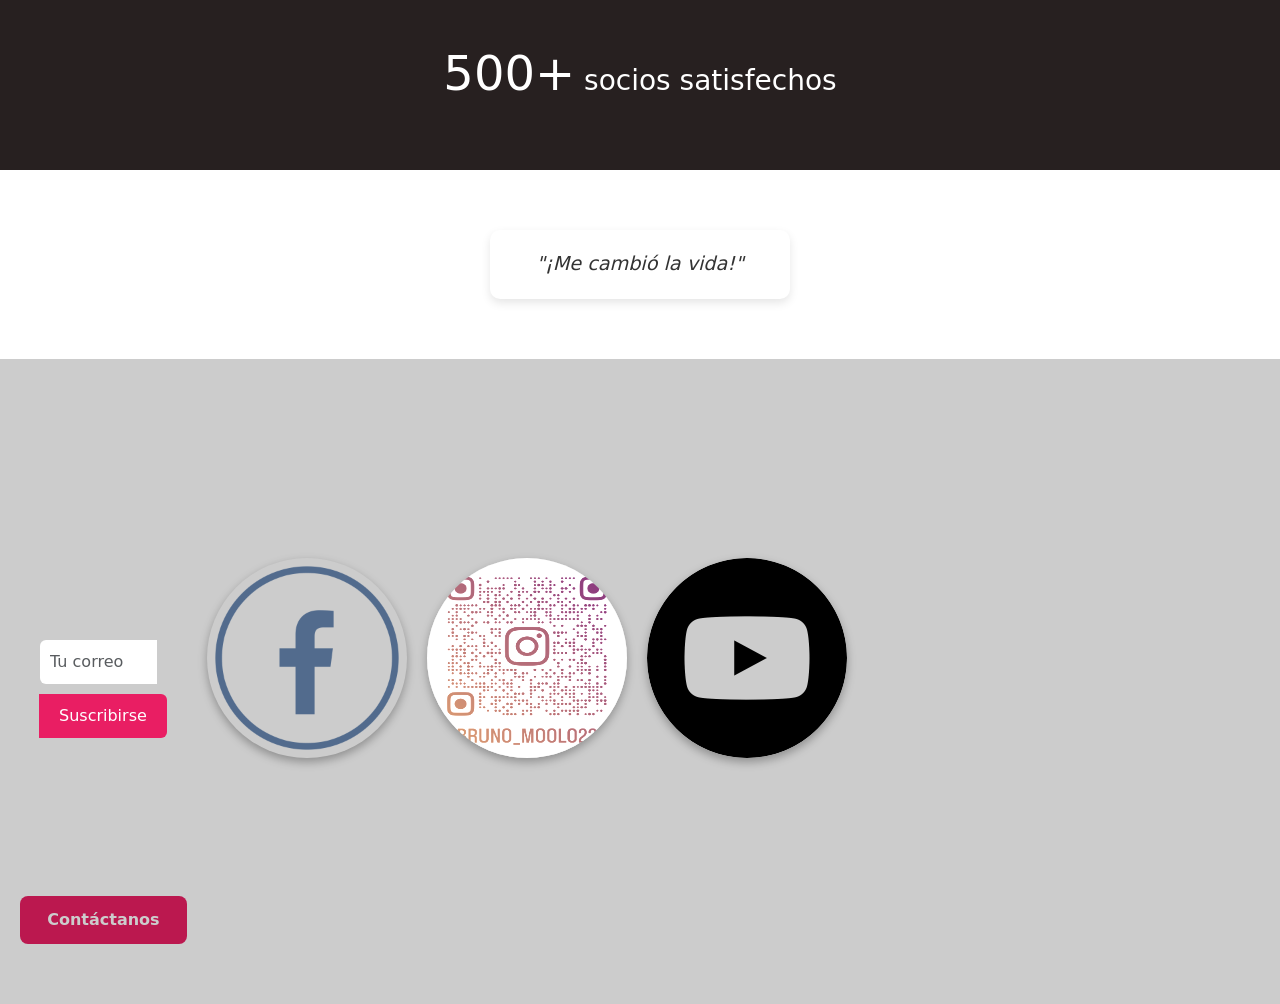
==== commit 874bac1f: "YO" ====
--- a/index.html
+++ b/index.html
@@ -5,8 +5,8 @@
   <meta name="viewport" content="width=device-width, initial-scale=1.0"/>
   <title>Fitness Center</title>
   <link href="https://fonts.googleapis.com/css2?family=Bebas+Neue&display=swap" rel="stylesheet">
-  <link rel="stylesheet" href="/css/style.css" />
-  <link rel="stylesheet" href="/node_modules/bootstrap/dist/css/bootstrap.min.css">
+  <link rel="stylesheet" href="css/style.css" />
+  <link rel="stylesheet" href="node_modules/bootstrap/dist/css/bootstrap.min.css">
 
 </head>
 <body>
@@ -150,9 +150,9 @@
   <script src="https://code.jquery.com/jquery-3.6.0.min.js"></script>
 
   <!-- Tu archivo de JS -->
-  <script src="/js/main.js"></script>
+  <script src="js/main.js"></script>
   
-  <script src="/node_modules/bootstrap/dist/js/bootstrap.bundle.min.js"></script>
+  <script src="node_modules/bootstrap/dist/js/bootstrap.bundle.min.js"></script>
 
 </body>
-</html>+</html>
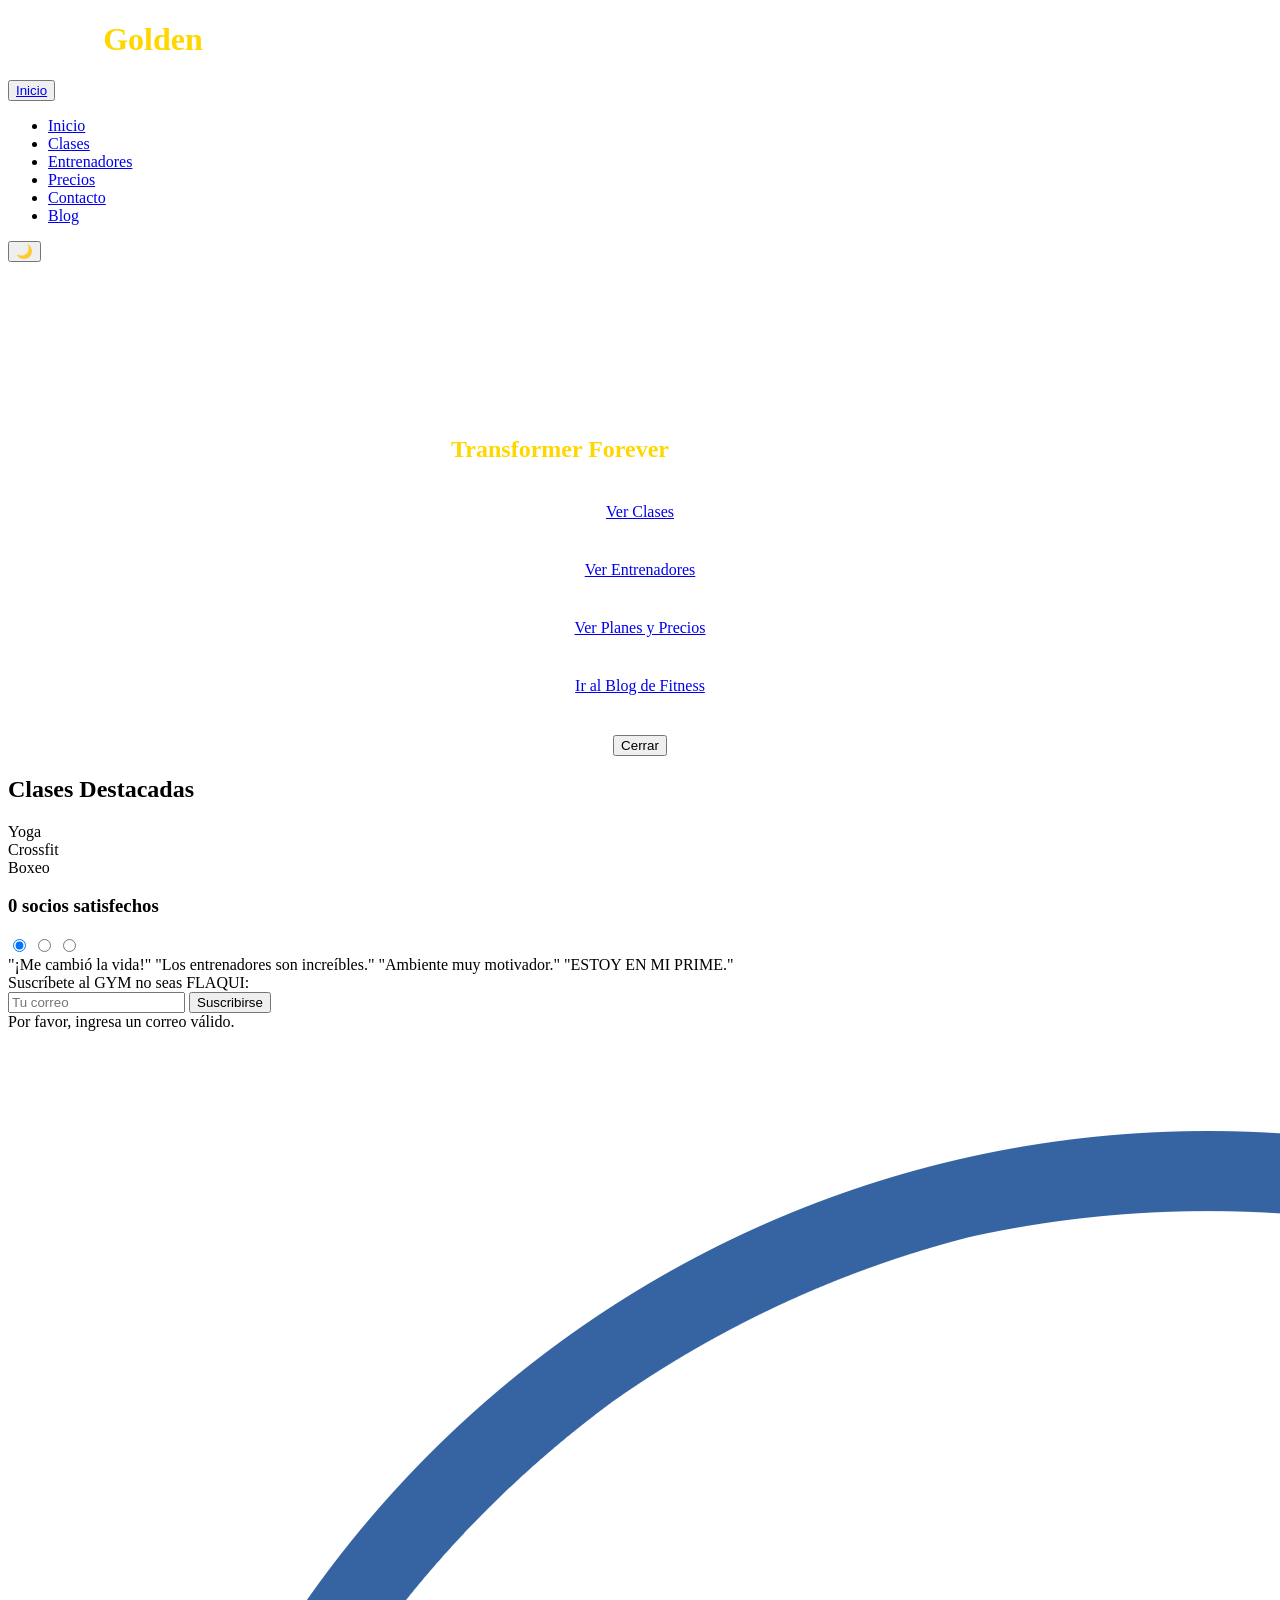
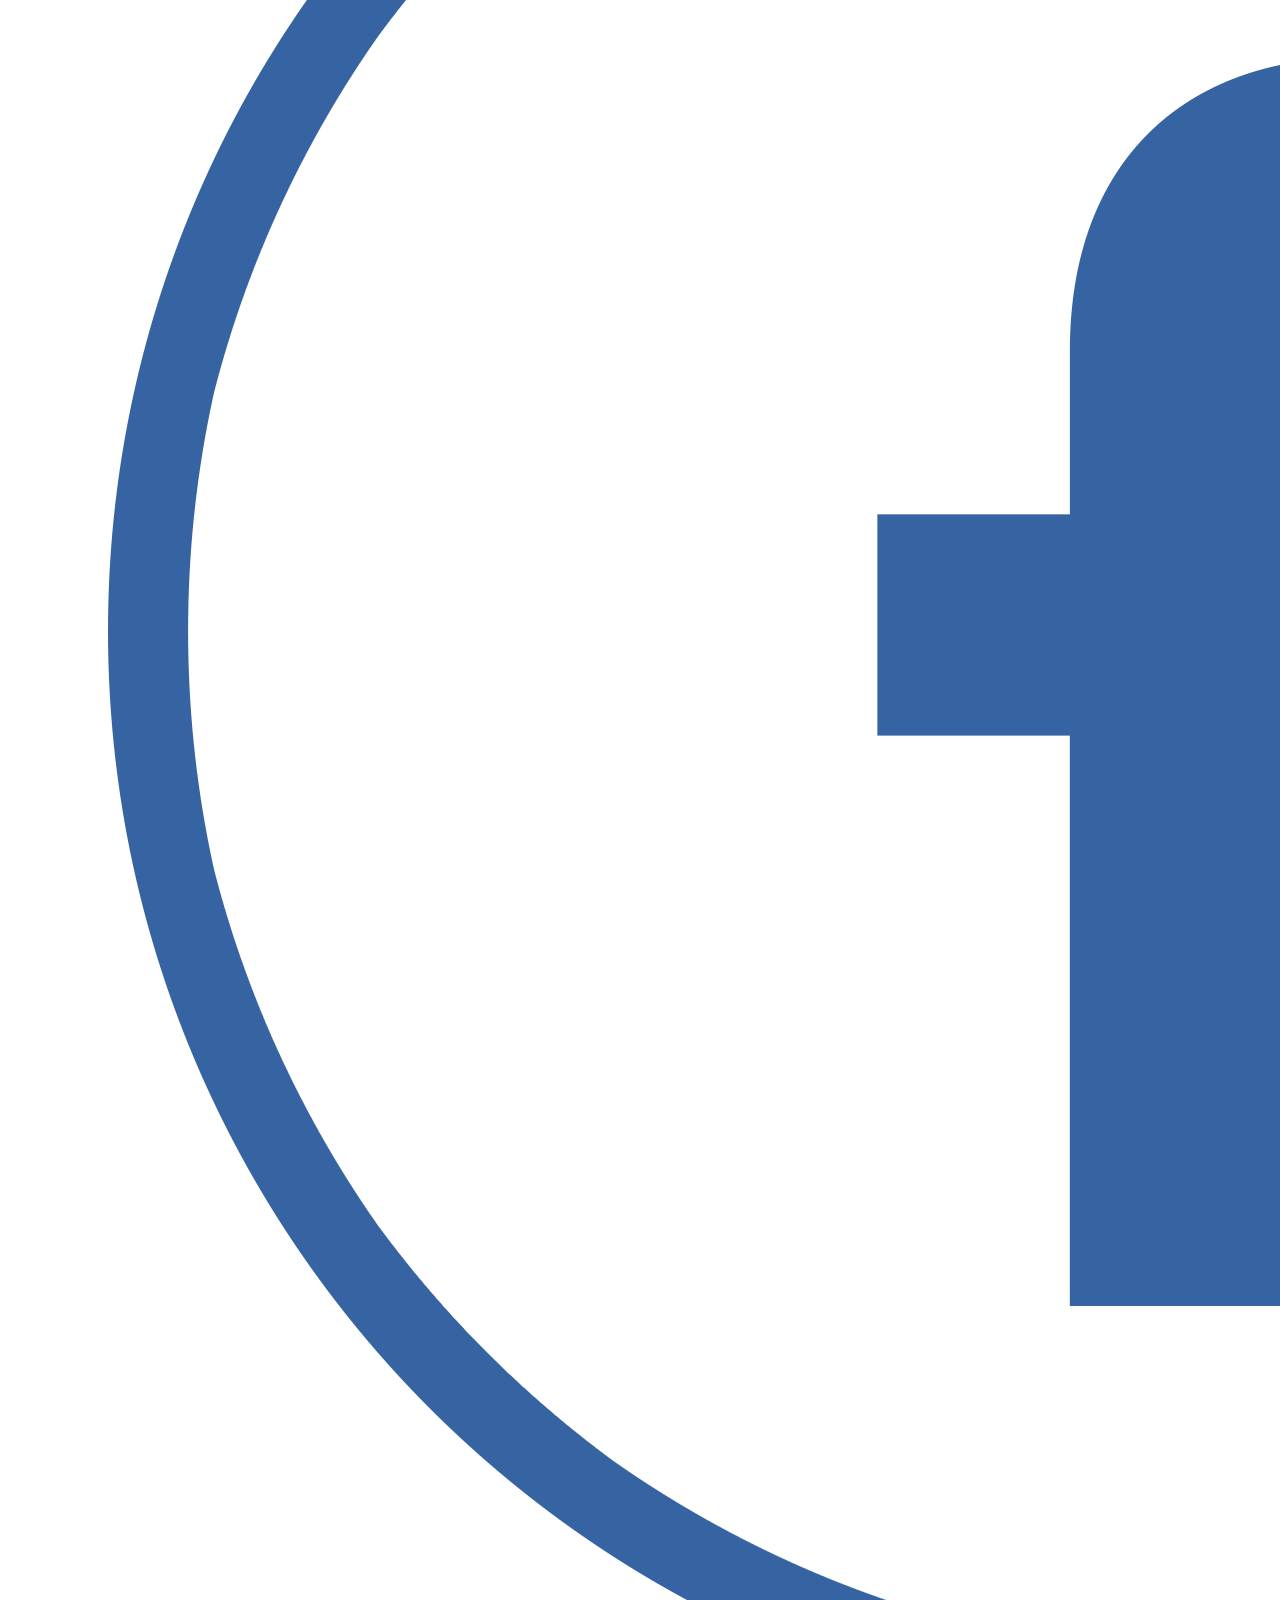
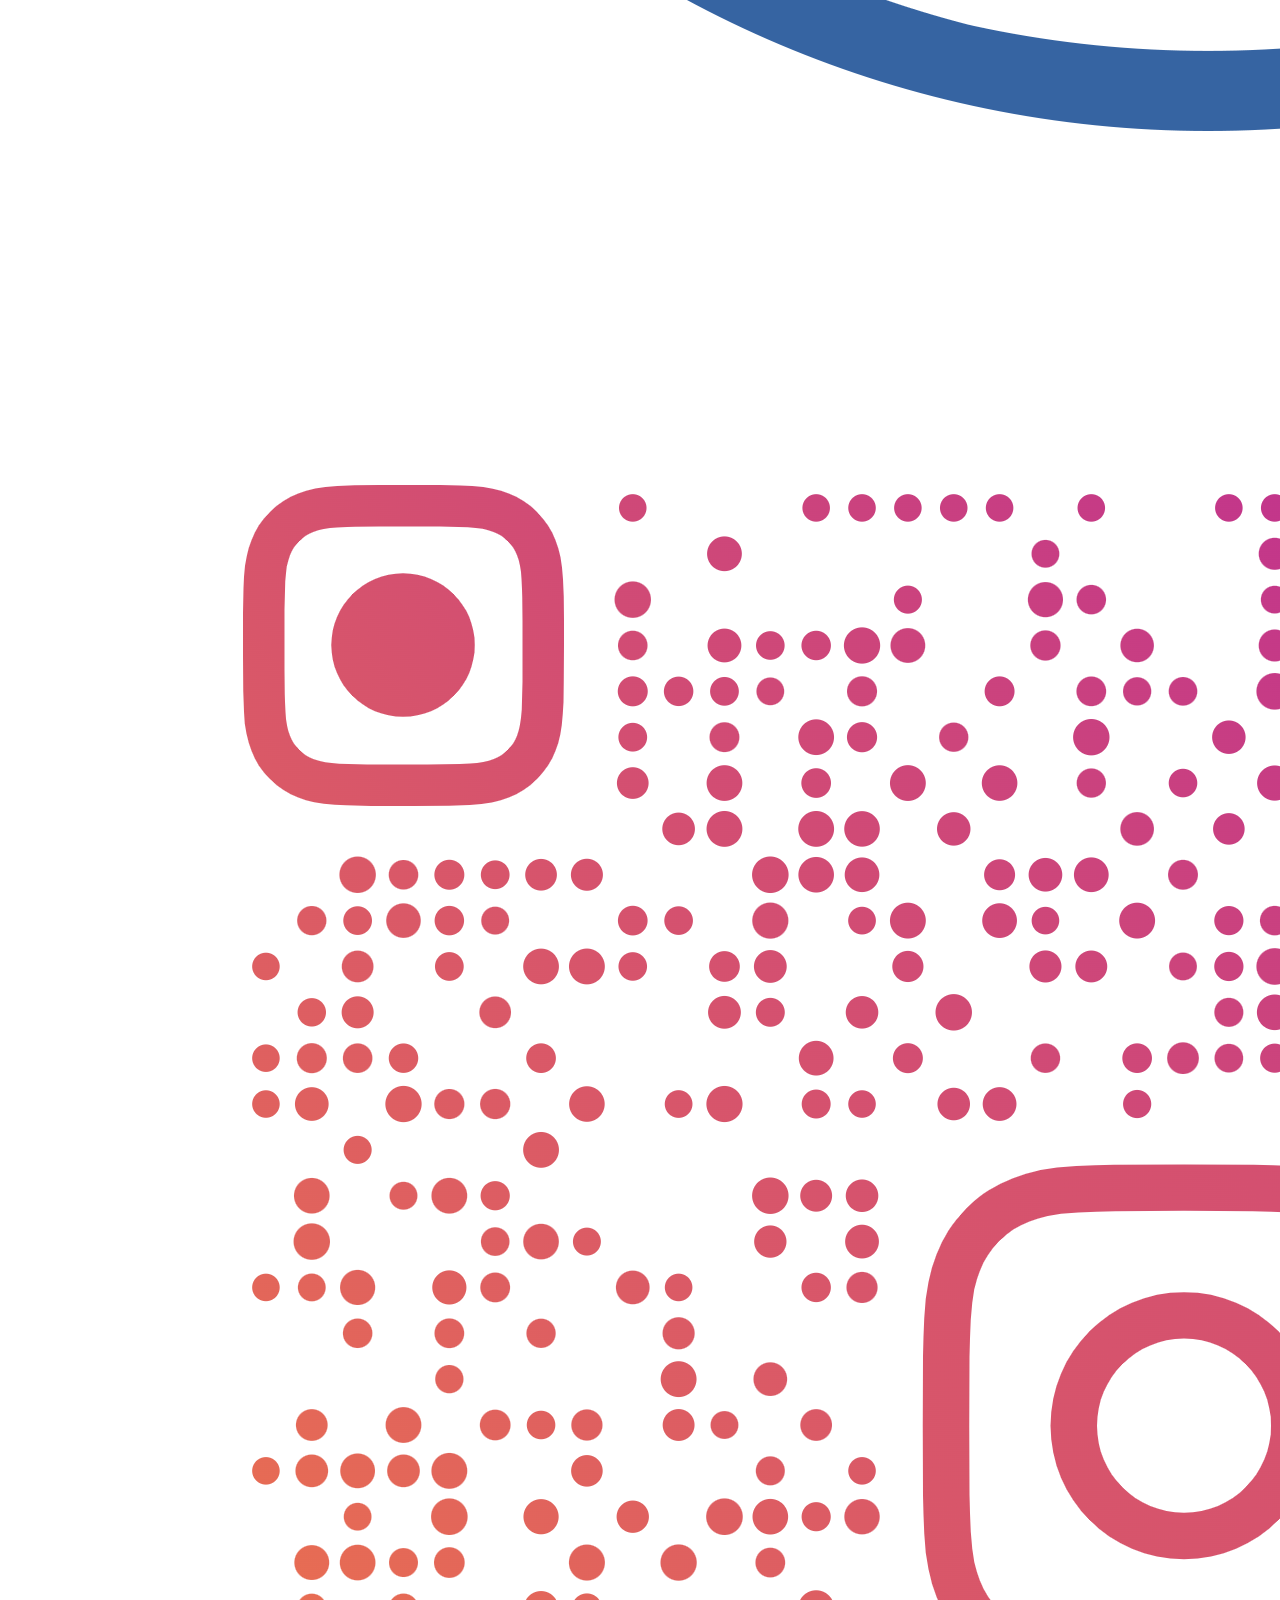
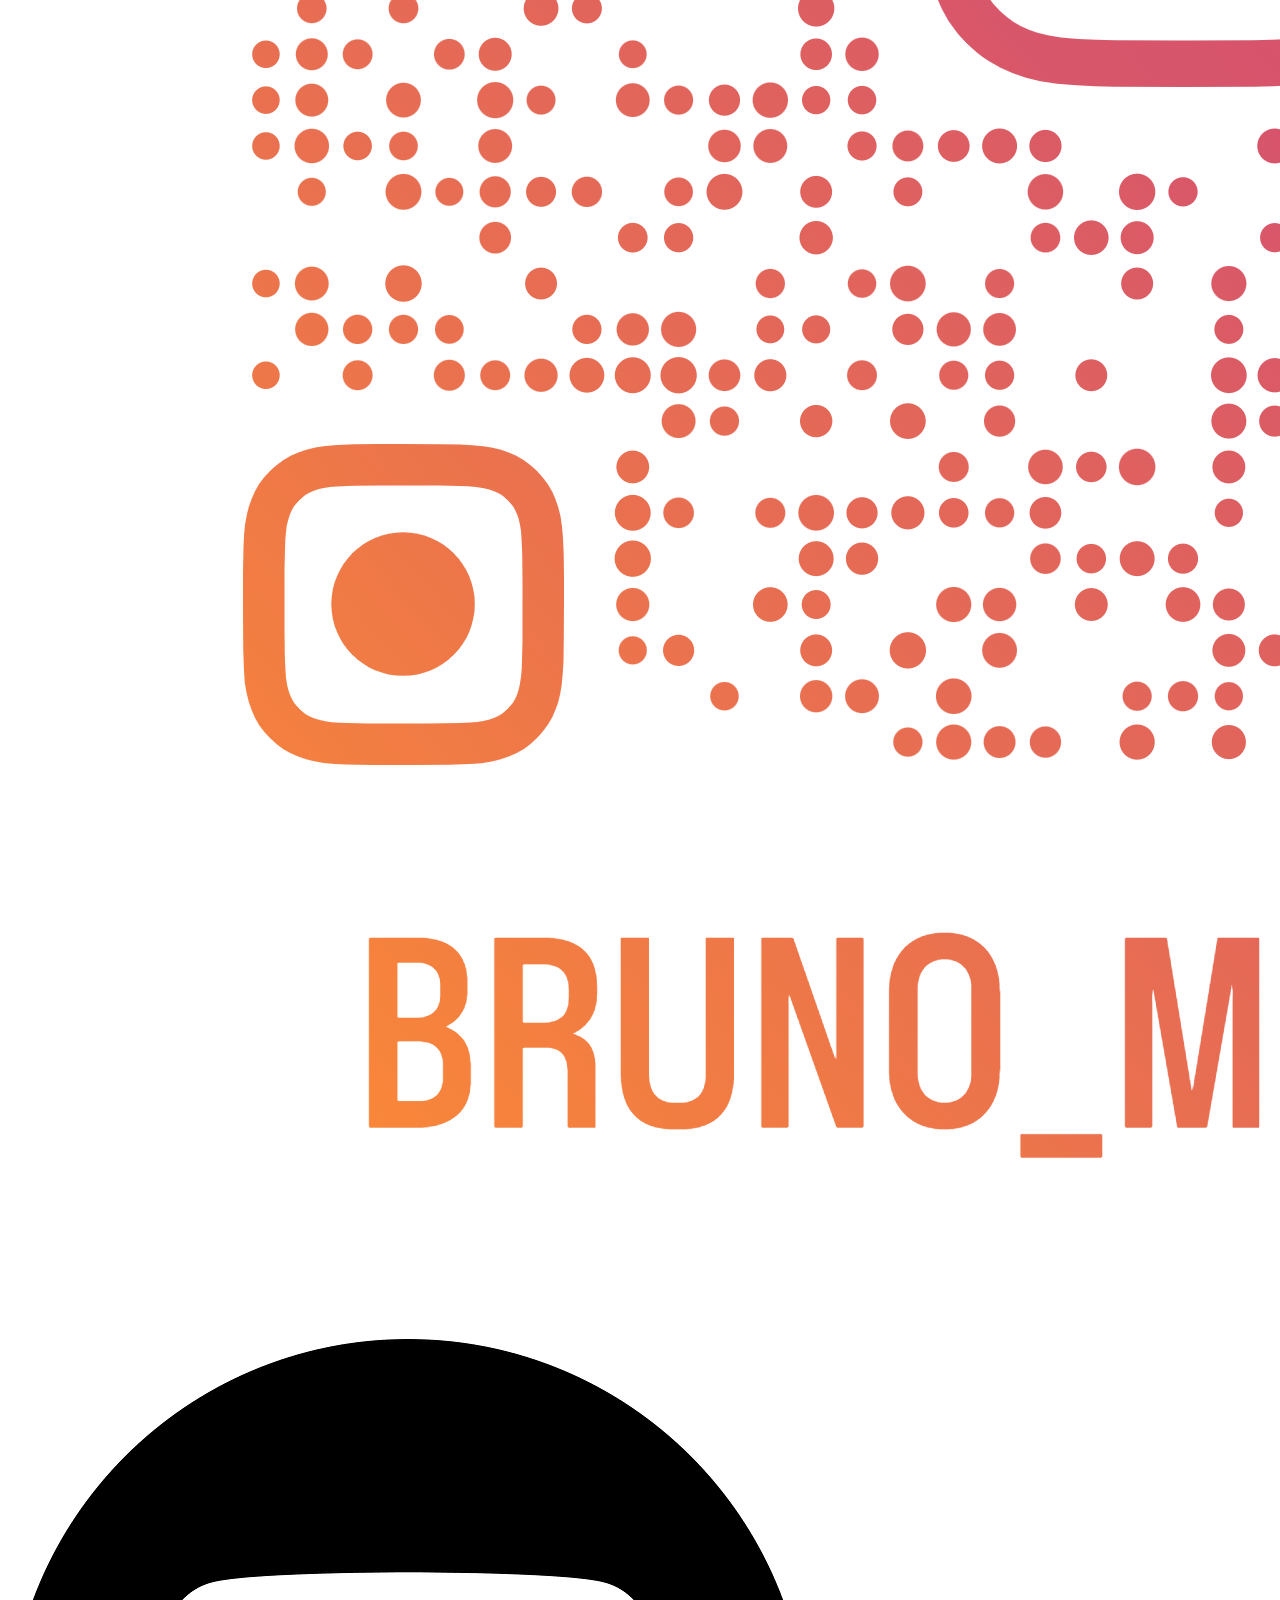
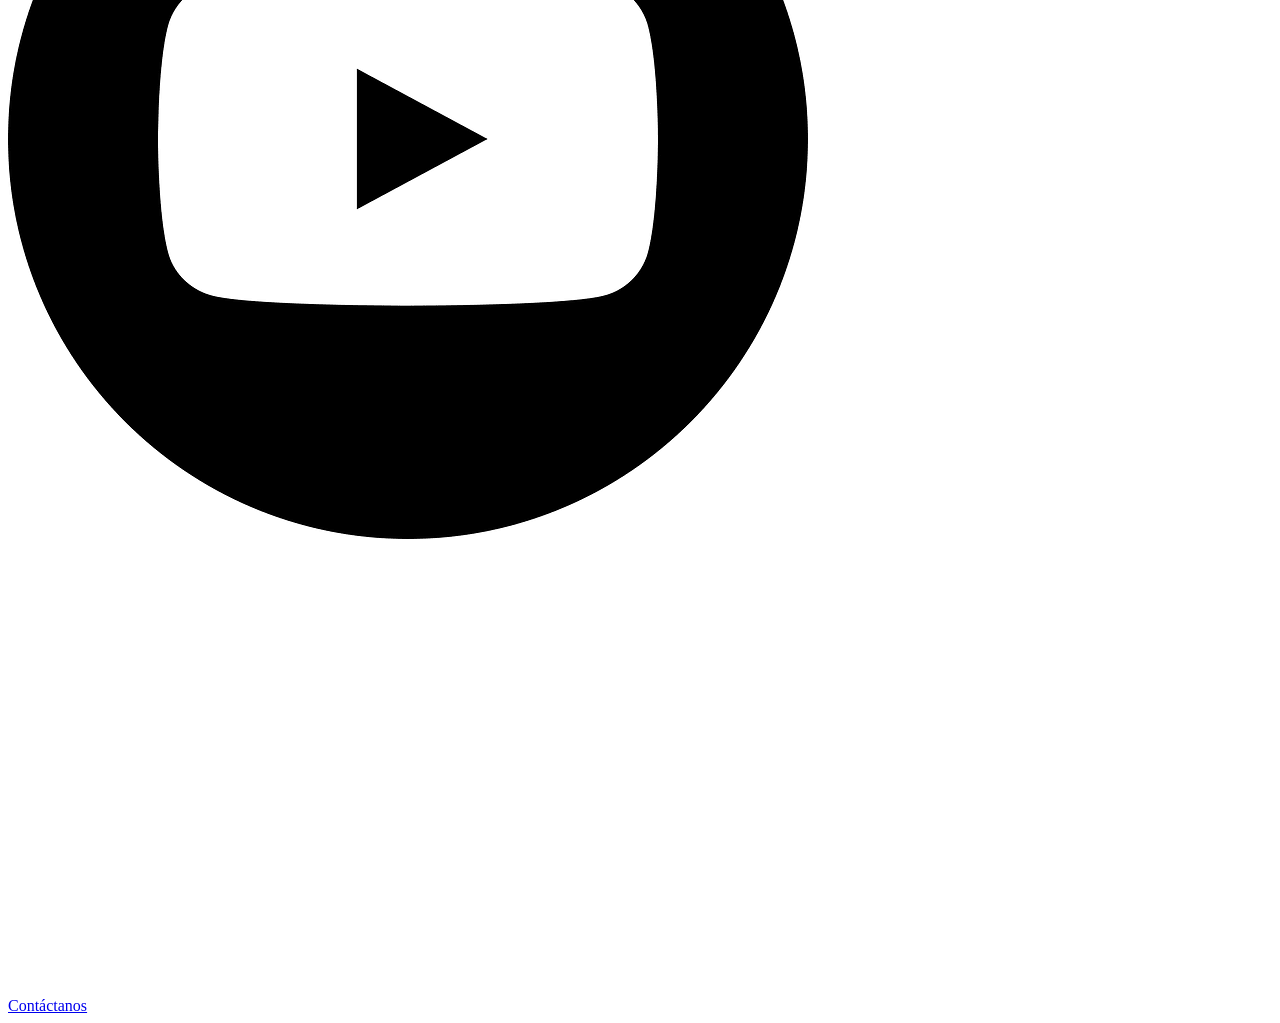
==== commit c267a897: "Update index.html" ====
--- a/index.html
+++ b/index.html
@@ -5,8 +5,8 @@
   <meta name="viewport" content="width=device-width, initial-scale=1.0"/>
   <title>Fitness Center</title>
   <link href="https://fonts.googleapis.com/css2?family=Bebas+Neue&display=swap" rel="stylesheet">
-  <link rel="stylesheet" href="css/style.css" />
-  <link rel="stylesheet" href="node_modules/bootstrap/dist/css/bootstrap.min.css">
+  <link rel="stylesheet" href="/BrunoMoolo/css/style.css" />
+  <link rel="stylesheet" href="/BrunoMoolo/node_modules/bootstrap/dist/css/bootstrap.min.css">
 
 </head>
 <body>
@@ -18,10 +18,10 @@
     <nav class="main-nav">
       <div class="dropdown">
         <button class="btn btn-secondary dropdown-toggle" type="button" data-bs-toggle="dropdown" aria-expanded="false">
-              <a href="index.html">Inicio</a>
+              <a href="/BrunoMoolo/index.html">Inicio</a>
         </button>
           <ul class="dropdown-menu">
-            <li><a href="index.html">Inicio</a></li>
+            <li><a href="/BrunoMoolo/index.html">Inicio</a></li>
             <li><a href="html/clases.html">Clases</a></li>
             <li><a href="html/entrenadores.html">Entrenadores</a></li>
             <li><a href="html/precios.html">Precios</a></li>
@@ -150,9 +150,9 @@
   <script src="https://code.jquery.com/jquery-3.6.0.min.js"></script>
 
   <!-- Tu archivo de JS -->
-  <script src="js/main.js"></script>
+  <script src="/BrunoMoolo/js/main.js"></script>
   
-  <script src="node_modules/bootstrap/dist/js/bootstrap.bundle.min.js"></script>
+  <script src="/BrunoMoolo/node_modules/bootstrap/dist/js/bootstrap.bundle.min.js"></script>
 
 </body>
 </html>
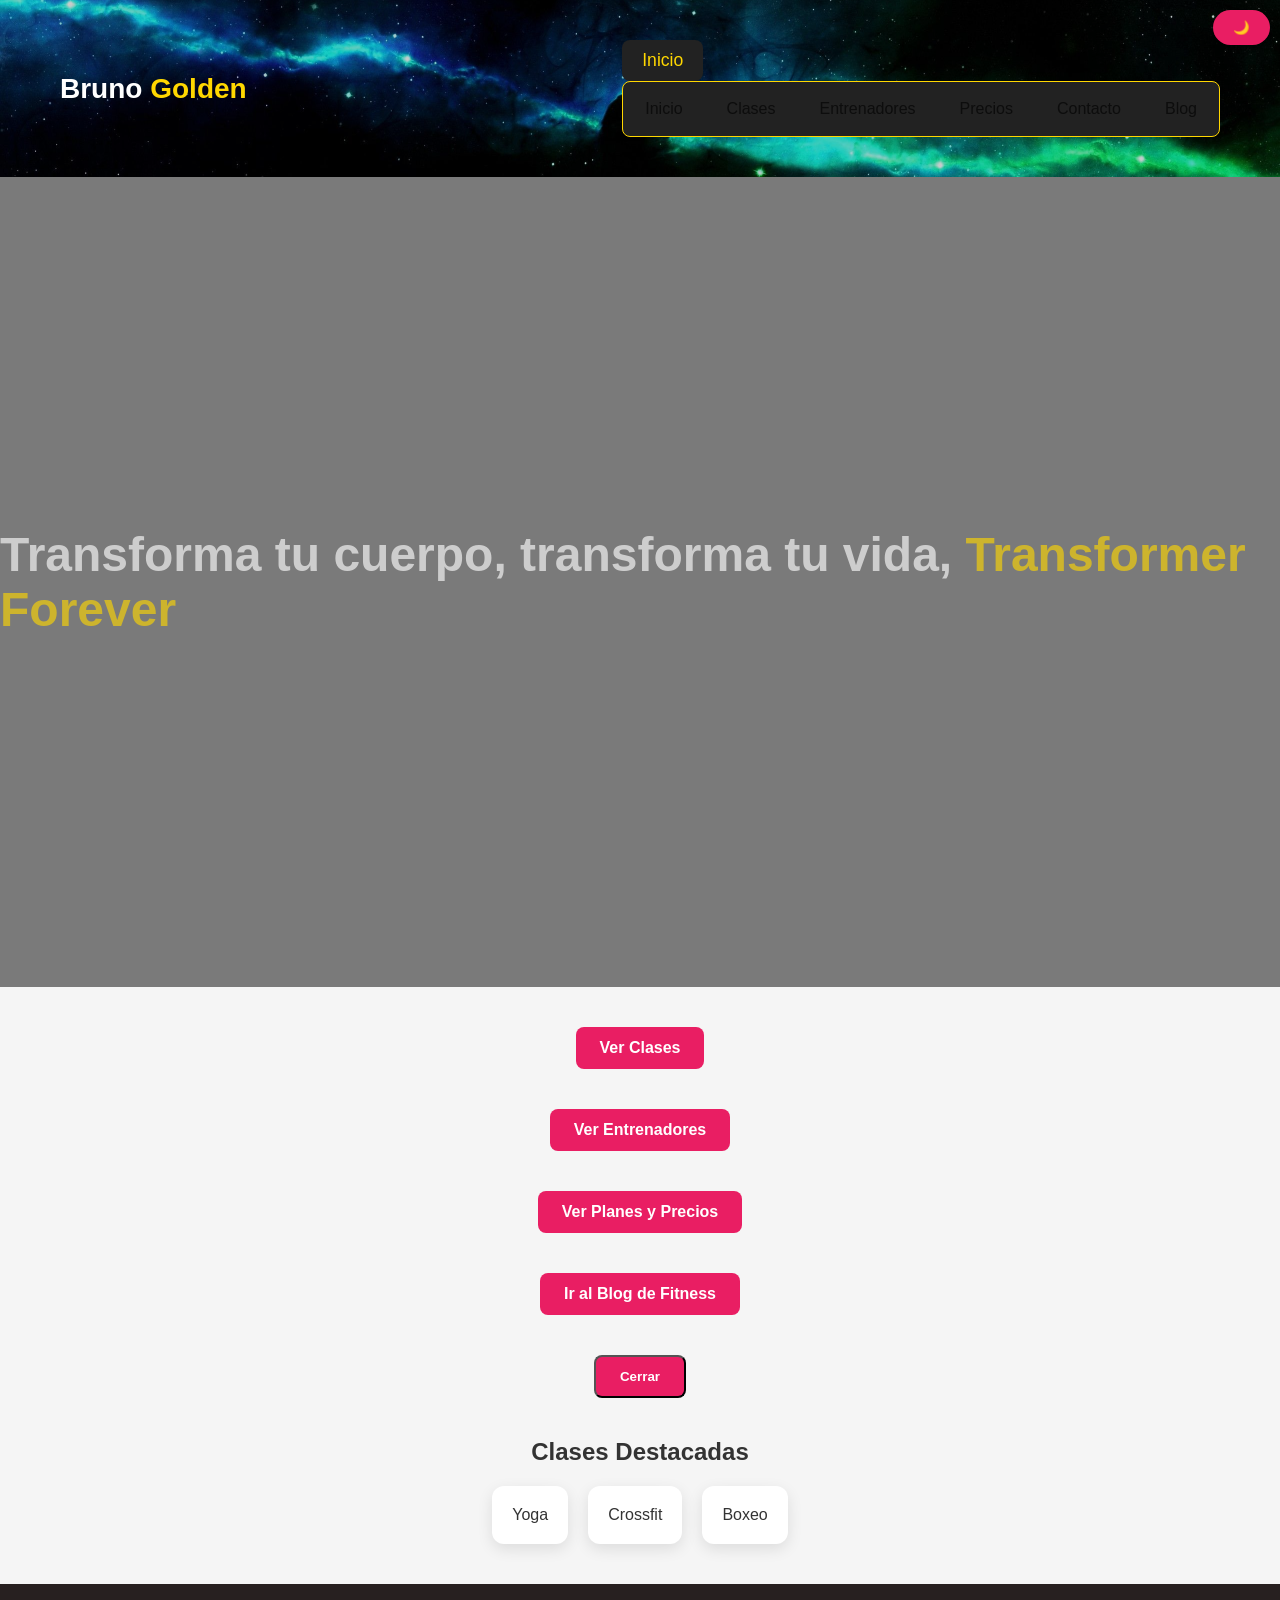
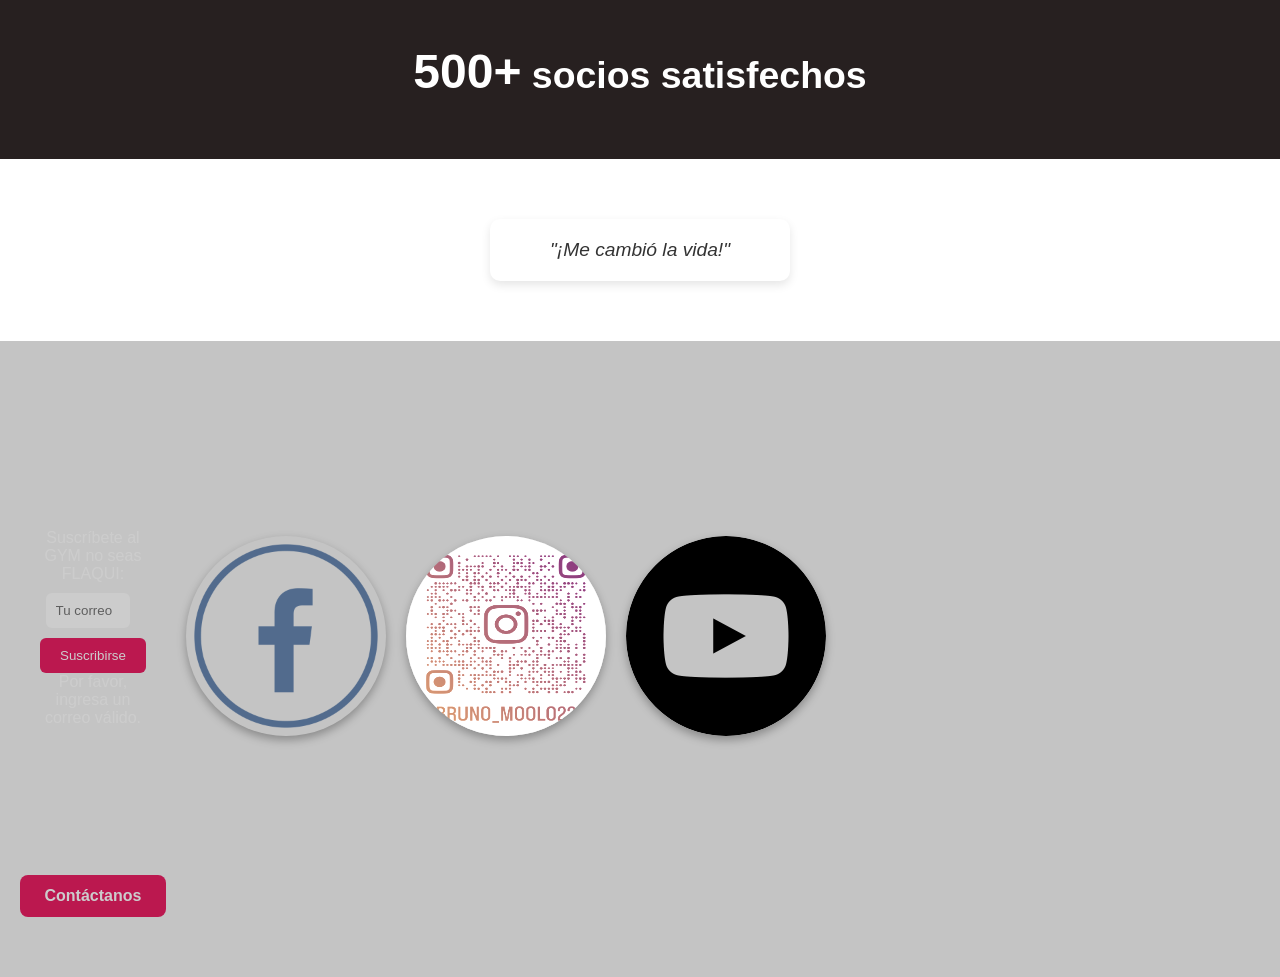
==== commit 73a69886: "AVER" ====
--- a/index.html
+++ b/index.html
@@ -6,6 +6,9 @@
   <title>Fitness Center</title>
   <link href="https://fonts.googleapis.com/css2?family=Bebas+Neue&display=swap" rel="stylesheet">
   <link rel="stylesheet" href="/BrunoMoolo/css/style.css" />
+  <link rel="stylesheet" href="BrunoMoolo/css/style.css" />
+  <link rel="stylesheet" href="/css/style.css" />
+  <link rel="stylesheet" href="css/style.css" />
   <link rel="stylesheet" href="/BrunoMoolo/node_modules/bootstrap/dist/css/bootstrap.min.css">
 
 </head>
@@ -151,8 +154,14 @@
 
   <!-- Tu archivo de JS -->
   <script src="/BrunoMoolo/js/main.js"></script>
+  <script src="BrunoMoolo/js/main.js"></script>
+  <script src="/js/main.js"></script>
+  <script src="js/main.js"></script>
   
   <script src="/BrunoMoolo/node_modules/bootstrap/dist/js/bootstrap.bundle.min.js"></script>
+  <script src="BrunoMoolo/node_modules/bootstrap/dist/js/bootstrap.bundle.min.js"></script>
+  <script src="/node_modules/bootstrap/dist/js/bootstrap.bundle.min.js"></script>
+  <script src="node_modules/bootstrap/dist/js/bootstrap.bundle.min.js"></script>
 
 </body>
 </html>
--- a/css/style.css
+++ b/css/style.css
@@ -0,0 +1,520 @@
+/* === RESET Y BASE === */
+* {
+  margin: 0;
+  padding: 0;
+  box-sizing: border-box;
+}
+
+body {
+  font-family: sans-serif;
+  background: var(--color-fondo);
+  color: var(--color-texto);
+  transition: background-color 0.5s ease, color 0.5s ease;
+}
+
+/* === VARIABLES Y MODO OSCURO === */
+:root {
+  --color-fondo: #f5f5f5;
+  --color-texto: #333;
+  --color-principal: #e91e63;
+  --color-header: #111;
+  --color-card: white;
+  --color-hover: #eee;
+  --color-footer: #222;
+  --color-dark-fondo: #121212;
+  --color-dark-texto: #f0f0f0;
+}
+
+body.dark-mode {
+  --color-fondo: var(--color-dark-fondo);
+  --color-texto: var(--color-dark-texto);
+  --color-card: #1e1e1e;
+  --color-hover: #333;
+  --color-footer: #111;
+}
+
+/* === BOTÓN DARK MODE === */
+.toggle-dark {
+  position: fixed;
+  top: 10px;
+  right: 10px;
+  background: var(--color-principal);
+  color: white;
+  border: none;
+  padding: 10px 20px;
+  border-radius: 20px;
+  cursor: pointer;
+  z-index: 9999;
+}
+
+/* === BODY === */
+body {
+  margin: 0;
+  font-family: sans-serif;
+  background: var(--color-fondo);
+  color: var(--color-texto);
+}
+
+/* === HEADER Y NAV === */
+header {
+  display: flex;
+  justify-content: space-between;
+  align-items: center;
+  padding: 20px;
+  background: var(--color-header);
+  color: white;
+}
+
+nav ul {
+  list-style: none;
+  display: flex;
+  gap: 20px;
+}
+
+nav ul li a {
+  color: white;
+  text-decoration: none;
+  transition: color 0.3s;
+}
+
+nav ul li a:hover {
+  color: var(--color-principal);
+}
+
+/* === MAIN HEADER Y HOVER EFFECT === */
+.main-header {
+  background-image: url('/img/back.jpg');
+  background-size: cover;
+  background-position: center;
+  background-repeat: no-repeat;
+  position: relative;
+  padding: 40px 60px;
+  color: white;
+  animation: zoomHeader 4s ease-in-out infinite alternate;
+}
+
+.main-header::before {
+  content: '';
+  position: absolute;
+  inset: 0;
+  background: rgba(0, 0, 0, 0.2);
+  z-index: 0;
+  pointer-events: none;
+}
+
+.main-header > * {
+  position: relative;
+  z-index: 1;
+}
+
+@keyframes zoomHeader {
+  from {
+    background-size: 100%;
+  }
+  to {
+    background-size: 105%;
+  }
+}
+
+.main-header .logo h1 {
+  margin: 0;
+  font-size: 28px;
+  color: #e91e63;
+}
+
+/* === HERO SECCIÓN === */
+.hero {
+  position: relative;
+  height: 90vh;
+  overflow: hidden;
+}
+
+#heroVideo {
+  position: absolute;
+  top: 0;
+  left: 0;
+  min-width: 100%;
+  min-height: 100%;
+  object-fit: cover;
+  z-index: -1;
+}
+
+.hero-overlay {
+  position: absolute;
+  top: 0;
+  left: 0;
+  width: 100%;
+  height: 100%;
+  background: rgba(0, 0, 0, 0.5);
+  display: flex;
+  align-items: center;
+  justify-content: center;
+}
+
+.animated-text {
+  color: white;
+  font-size: 3rem;
+  animation: fadeIn 3s ease-in-out infinite alternate;
+  opacity: 0; /* oculto al inicio */
+}
+
+@keyframes fadeIn {
+  from {
+    opacity: 0.3;
+    transform: translateY(20px);
+  }
+  to {
+    opacity: 1;
+    transform: translateY(0);
+  }
+}
+
+/* === CLASES SECCIÓN === */
+.clases {
+  padding: 40px;
+  text-align: center;
+}
+
+.cards {
+  display: flex;
+  justify-content: center;
+  gap: 20px;
+  margin-top: 20px;
+}
+
+.card {
+  background: var(--color-card);
+  padding: 20px;
+  border-radius: 12px;
+  box-shadow: 0 5px 15px rgba(0, 0, 0, 0.1);
+  transition: transform 0.3s, background 0.3s;
+  cursor: pointer;
+}
+
+.card:hover {
+  transform: scale(1.05);
+  background: var(--color-hover);
+}
+
+/* === CONTADOR SECCIÓN === */
+.contador {
+  background: var(--color-header);
+  color: white;
+  text-align: center;
+  padding: 50px 0;
+}
+
+.numero {
+  display: inline-block;
+  font-size: 3rem;
+  animation: contar 2s infinite alternate;
+}
+
+@keyframes contar {
+  from {
+    transform: scale(1);
+  }
+  to {
+    transform: scale(1.1);
+  }
+}
+
+/* === TESTIMONIOS SECCIÓN === */
+.testimonios {
+  text-align: center;
+  padding: 40px;
+  position: relative;
+}
+
+.testimonios input {
+  display: none;
+}
+
+.carrusel {
+  display: flex;
+  justify-content: center;
+  gap: 20px;
+  overflow: hidden;
+}
+
+.testimonio {
+  display: none;
+  background: var(--color-card);
+  padding: 20px;
+  border-radius: 10px;
+  width: 300px;
+  box-shadow: 0 4px 10px rgba(0, 0, 0, 0.1);
+}
+
+#t1:checked ~ .carrusel label:nth-child(1),
+#t2:checked ~ .carrusel label:nth-child(2),
+#t3:checked ~ .carrusel label:nth-child(3) {
+  display: block;
+}
+
+/* === FOOTER === */
+footer {
+  background: var(--color-footer);
+  color: white;
+  padding: 40px;
+  display: grid;
+  grid-template-columns: 1fr 1fr 1fr;
+  gap: 20px;
+}
+
+footer a {
+  color: white;
+  text-decoration: none;
+}
+
+.newsletter input {
+  padding: 10px;
+  width: 80%;
+  margin-top: 10px;
+  border-radius: 6px;
+  border: none;
+}
+
+.newsletter button {
+  padding: 10px 20px;
+  margin-top: 10px;
+  background: var(--color-principal);
+  border: none;
+  color: white;
+  cursor: pointer;
+  border-radius: 6px;
+}
+
+.boton {
+  display: inline-block;
+  padding: 12px 24px;
+  background-color: var(--color-principal);
+  color: white;
+  text-decoration: none;
+  border-radius: 8px;
+  font-weight: bold;
+  transition: background 0.3s;
+}
+
+.boton:hover {
+  background-color: #c2185b;
+}
+
+.footer {
+  position: relative;
+  background-image: url('/img/darth.jpg');
+  background-size: cover;
+  background-position: center;
+  background-attachment: fixed; /* efecto parallax */
+  color: white;
+  padding: 60px 20px;
+  text-align: center;
+  overflow: hidden;
+}
+
+.footer::before {
+  content: '';
+  position: absolute;
+  top: 0;
+  left: 0;
+  right: 0;
+  bottom: 0;
+  background: rgba(0, 0, 0, 0.2);
+  z-index: 0;
+  pointer-events: none;
+}
+
+.contenido-footer {
+  position: relative;
+  z-index: 1;
+}
+
+@keyframes zoomFondo {
+  0% {
+    transform: scale(1);
+  }
+  100% {
+    transform: scale(1.05);
+  }
+}
+
+.footer {
+  animation: zoomFondo 7s ease-in-out infinite alternate;
+}
+
+/* === SCROLL SNAP PARA TESTIMONIOS === */
+.testimonios {
+  scroll-snap-type: x mandatory;
+  overflow-x: scroll;
+}
+
+.carrusel {
+  scroll-snap-align: center;
+  display: flex;
+  gap: 20px;
+  padding: 20px;
+}
+
+.testimonio {
+  scroll-snap-align: center;
+}
+
+/* === SPINNER DE CARGA === */
+#spinner {
+  position: fixed;
+  top: 0;
+  left: 0;
+  width: 100%;
+  height: 100%;
+  background: #000000e6;
+  display: flex;
+  align-items: center;
+  justify-content: center;
+  z-index: 9999;
+}
+
+.loader {
+  width: 60px;
+  height: 60px;
+  border: 6px solid #FFD700;
+  border-top-color: transparent;
+  border-radius: 50%;
+  animation: spin 1s linear infinite;
+}
+
+@keyframes spin {
+  to {
+    transform: rotate(360deg);
+  }
+}
+
+.social {
+  display: flex;
+  justify-content: center;
+  align-items: center;
+  gap: 20px;
+  margin-top: 20px;
+}
+
+.social img {
+  width: 200px; /* o el tamaño que prefieras */
+  height: 200px;
+  border-radius: 50%; /* círculo */
+  box-shadow: 0 4px 10px rgba(0, 0, 0, 0.3);
+  transition: transform 0.3s ease, filter 0.3s ease;
+  filter: grayscale(50%) brightness(1.1);
+}
+
+.social img:hover {
+  transform: scale(1.2) rotate(5deg);
+  filter: grayscale(0%) brightness(1.3);
+}
+
+
+/* Estilo para el botón del dropdown */
+.main-nav .dropdown-toggle {
+  background-color: #222; /* Fondo oscuro */
+  color: #FFD700; /* Texto dorado */
+  border: none;
+  padding: 10px 20px;
+  font-size: 1.1rem;
+  border-radius: 8px;
+}
+
+.main-nav .dropdown-toggle a {
+  color: #FFD700; /* Asegura que el enlace también sea dorado */
+  text-decoration: none;
+}
+
+/* Estilo del menú desplegable */
+.dropdown-menu {
+  background-color: #222; /* Fondo oscuro */
+  border: 1px solid #FFD700;
+  padding: 10px;
+  border-radius: 8px;
+}
+
+/* Enlaces dentro del dropdown */
+.dropdown-menu a {
+  color: #0d0d0d !important; /* Texto blanco */
+  padding: 8px 12px;
+  display: block;
+  text-decoration: none;
+  transition: background 0.3s ease;
+}
+
+/* Hover en los enlaces */
+.dropdown-menu a:hover {
+  background-color: #FFD700;
+  color: #222 !important;
+  border-radius: 5px;
+}
+
+/* Botón de modo oscuro dentro del menú */
+.dropdown-menu .toggle-dark {
+  background: transparent;
+  border: none;
+  color: #000000;
+  font-size: 1.2rem;
+  margin-left: 10px;
+  cursor: pointer;
+}
+
+.contador {
+  text-align: center;
+  padding: 60px 20px;
+  background-color: #272020;
+  font-size: 2rem;
+  font-weight: bold;
+}
+
+/*Testimonio*/
+.testimonios {
+  text-align: center;
+  padding: 40px;
+  background-color: #fff;
+}
+
+.testimonio {
+  display: none;
+  font-size: 1.2rem;
+  color: #333;
+  font-style: italic;
+}
+
+.testimonio.activo {
+  display: block;
+  animation: fadein 1s ease-in-out;
+}
+
+@keyframes fadein {
+  from { opacity: 0; }
+  to { opacity: 1; }
+}
+
+
+/*NEWSETTLER FOOTER PRO*/
+.newsletter {
+  padding: 20px;
+  max-width: 500px;
+  margin: auto;
+  text-align: center;
+}
+
+.newsletter .form-control {
+  margin-right: 10px;
+}
+
+
+
+
+
+
+
+
+
+
+
+
+
+
--- a/css/style.css
+++ b/css/style.css
@@ -0,0 +1,520 @@
+/* === RESET Y BASE === */
+* {
+  margin: 0;
+  padding: 0;
+  box-sizing: border-box;
+}
+
+body {
+  font-family: sans-serif;
+  background: var(--color-fondo);
+  color: var(--color-texto);
+  transition: background-color 0.5s ease, color 0.5s ease;
+}
+
+/* === VARIABLES Y MODO OSCURO === */
+:root {
+  --color-fondo: #f5f5f5;
+  --color-texto: #333;
+  --color-principal: #e91e63;
+  --color-header: #111;
+  --color-card: white;
+  --color-hover: #eee;
+  --color-footer: #222;
+  --color-dark-fondo: #121212;
+  --color-dark-texto: #f0f0f0;
+}
+
+body.dark-mode {
+  --color-fondo: var(--color-dark-fondo);
+  --color-texto: var(--color-dark-texto);
+  --color-card: #1e1e1e;
+  --color-hover: #333;
+  --color-footer: #111;
+}
+
+/* === BOTÓN DARK MODE === */
+.toggle-dark {
+  position: fixed;
+  top: 10px;
+  right: 10px;
+  background: var(--color-principal);
+  color: white;
+  border: none;
+  padding: 10px 20px;
+  border-radius: 20px;
+  cursor: pointer;
+  z-index: 9999;
+}
+
+/* === BODY === */
+body {
+  margin: 0;
+  font-family: sans-serif;
+  background: var(--color-fondo);
+  color: var(--color-texto);
+}
+
+/* === HEADER Y NAV === */
+header {
+  display: flex;
+  justify-content: space-between;
+  align-items: center;
+  padding: 20px;
+  background: var(--color-header);
+  color: white;
+}
+
+nav ul {
+  list-style: none;
+  display: flex;
+  gap: 20px;
+}
+
+nav ul li a {
+  color: white;
+  text-decoration: none;
+  transition: color 0.3s;
+}
+
+nav ul li a:hover {
+  color: var(--color-principal);
+}
+
+/* === MAIN HEADER Y HOVER EFFECT === */
+.main-header {
+  background-image: url('/img/back.jpg');
+  background-size: cover;
+  background-position: center;
+  background-repeat: no-repeat;
+  position: relative;
+  padding: 40px 60px;
+  color: white;
+  animation: zoomHeader 4s ease-in-out infinite alternate;
+}
+
+.main-header::before {
+  content: '';
+  position: absolute;
+  inset: 0;
+  background: rgba(0, 0, 0, 0.2);
+  z-index: 0;
+  pointer-events: none;
+}
+
+.main-header > * {
+  position: relative;
+  z-index: 1;
+}
+
+@keyframes zoomHeader {
+  from {
+    background-size: 100%;
+  }
+  to {
+    background-size: 105%;
+  }
+}
+
+.main-header .logo h1 {
+  margin: 0;
+  font-size: 28px;
+  color: #e91e63;
+}
+
+/* === HERO SECCIÓN === */
+.hero {
+  position: relative;
+  height: 90vh;
+  overflow: hidden;
+}
+
+#heroVideo {
+  position: absolute;
+  top: 0;
+  left: 0;
+  min-width: 100%;
+  min-height: 100%;
+  object-fit: cover;
+  z-index: -1;
+}
+
+.hero-overlay {
+  position: absolute;
+  top: 0;
+  left: 0;
+  width: 100%;
+  height: 100%;
+  background: rgba(0, 0, 0, 0.5);
+  display: flex;
+  align-items: center;
+  justify-content: center;
+}
+
+.animated-text {
+  color: white;
+  font-size: 3rem;
+  animation: fadeIn 3s ease-in-out infinite alternate;
+  opacity: 0; /* oculto al inicio */
+}
+
+@keyframes fadeIn {
+  from {
+    opacity: 0.3;
+    transform: translateY(20px);
+  }
+  to {
+    opacity: 1;
+    transform: translateY(0);
+  }
+}
+
+/* === CLASES SECCIÓN === */
+.clases {
+  padding: 40px;
+  text-align: center;
+}
+
+.cards {
+  display: flex;
+  justify-content: center;
+  gap: 20px;
+  margin-top: 20px;
+}
+
+.card {
+  background: var(--color-card);
+  padding: 20px;
+  border-radius: 12px;
+  box-shadow: 0 5px 15px rgba(0, 0, 0, 0.1);
+  transition: transform 0.3s, background 0.3s;
+  cursor: pointer;
+}
+
+.card:hover {
+  transform: scale(1.05);
+  background: var(--color-hover);
+}
+
+/* === CONTADOR SECCIÓN === */
+.contador {
+  background: var(--color-header);
+  color: white;
+  text-align: center;
+  padding: 50px 0;
+}
+
+.numero {
+  display: inline-block;
+  font-size: 3rem;
+  animation: contar 2s infinite alternate;
+}
+
+@keyframes contar {
+  from {
+    transform: scale(1);
+  }
+  to {
+    transform: scale(1.1);
+  }
+}
+
+/* === TESTIMONIOS SECCIÓN === */
+.testimonios {
+  text-align: center;
+  padding: 40px;
+  position: relative;
+}
+
+.testimonios input {
+  display: none;
+}
+
+.carrusel {
+  display: flex;
+  justify-content: center;
+  gap: 20px;
+  overflow: hidden;
+}
+
+.testimonio {
+  display: none;
+  background: var(--color-card);
+  padding: 20px;
+  border-radius: 10px;
+  width: 300px;
+  box-shadow: 0 4px 10px rgba(0, 0, 0, 0.1);
+}
+
+#t1:checked ~ .carrusel label:nth-child(1),
+#t2:checked ~ .carrusel label:nth-child(2),
+#t3:checked ~ .carrusel label:nth-child(3) {
+  display: block;
+}
+
+/* === FOOTER === */
+footer {
+  background: var(--color-footer);
+  color: white;
+  padding: 40px;
+  display: grid;
+  grid-template-columns: 1fr 1fr 1fr;
+  gap: 20px;
+}
+
+footer a {
+  color: white;
+  text-decoration: none;
+}
+
+.newsletter input {
+  padding: 10px;
+  width: 80%;
+  margin-top: 10px;
+  border-radius: 6px;
+  border: none;
+}
+
+.newsletter button {
+  padding: 10px 20px;
+  margin-top: 10px;
+  background: var(--color-principal);
+  border: none;
+  color: white;
+  cursor: pointer;
+  border-radius: 6px;
+}
+
+.boton {
+  display: inline-block;
+  padding: 12px 24px;
+  background-color: var(--color-principal);
+  color: white;
+  text-decoration: none;
+  border-radius: 8px;
+  font-weight: bold;
+  transition: background 0.3s;
+}
+
+.boton:hover {
+  background-color: #c2185b;
+}
+
+.footer {
+  position: relative;
+  background-image: url('/img/darth.jpg');
+  background-size: cover;
+  background-position: center;
+  background-attachment: fixed; /* efecto parallax */
+  color: white;
+  padding: 60px 20px;
+  text-align: center;
+  overflow: hidden;
+}
+
+.footer::before {
+  content: '';
+  position: absolute;
+  top: 0;
+  left: 0;
+  right: 0;
+  bottom: 0;
+  background: rgba(0, 0, 0, 0.2);
+  z-index: 0;
+  pointer-events: none;
+}
+
+.contenido-footer {
+  position: relative;
+  z-index: 1;
+}
+
+@keyframes zoomFondo {
+  0% {
+    transform: scale(1);
+  }
+  100% {
+    transform: scale(1.05);
+  }
+}
+
+.footer {
+  animation: zoomFondo 7s ease-in-out infinite alternate;
+}
+
+/* === SCROLL SNAP PARA TESTIMONIOS === */
+.testimonios {
+  scroll-snap-type: x mandatory;
+  overflow-x: scroll;
+}
+
+.carrusel {
+  scroll-snap-align: center;
+  display: flex;
+  gap: 20px;
+  padding: 20px;
+}
+
+.testimonio {
+  scroll-snap-align: center;
+}
+
+/* === SPINNER DE CARGA === */
+#spinner {
+  position: fixed;
+  top: 0;
+  left: 0;
+  width: 100%;
+  height: 100%;
+  background: #000000e6;
+  display: flex;
+  align-items: center;
+  justify-content: center;
+  z-index: 9999;
+}
+
+.loader {
+  width: 60px;
+  height: 60px;
+  border: 6px solid #FFD700;
+  border-top-color: transparent;
+  border-radius: 50%;
+  animation: spin 1s linear infinite;
+}
+
+@keyframes spin {
+  to {
+    transform: rotate(360deg);
+  }
+}
+
+.social {
+  display: flex;
+  justify-content: center;
+  align-items: center;
+  gap: 20px;
+  margin-top: 20px;
+}
+
+.social img {
+  width: 200px; /* o el tamaño que prefieras */
+  height: 200px;
+  border-radius: 50%; /* círculo */
+  box-shadow: 0 4px 10px rgba(0, 0, 0, 0.3);
+  transition: transform 0.3s ease, filter 0.3s ease;
+  filter: grayscale(50%) brightness(1.1);
+}
+
+.social img:hover {
+  transform: scale(1.2) rotate(5deg);
+  filter: grayscale(0%) brightness(1.3);
+}
+
+
+/* Estilo para el botón del dropdown */
+.main-nav .dropdown-toggle {
+  background-color: #222; /* Fondo oscuro */
+  color: #FFD700; /* Texto dorado */
+  border: none;
+  padding: 10px 20px;
+  font-size: 1.1rem;
+  border-radius: 8px;
+}
+
+.main-nav .dropdown-toggle a {
+  color: #FFD700; /* Asegura que el enlace también sea dorado */
+  text-decoration: none;
+}
+
+/* Estilo del menú desplegable */
+.dropdown-menu {
+  background-color: #222; /* Fondo oscuro */
+  border: 1px solid #FFD700;
+  padding: 10px;
+  border-radius: 8px;
+}
+
+/* Enlaces dentro del dropdown */
+.dropdown-menu a {
+  color: #0d0d0d !important; /* Texto blanco */
+  padding: 8px 12px;
+  display: block;
+  text-decoration: none;
+  transition: background 0.3s ease;
+}
+
+/* Hover en los enlaces */
+.dropdown-menu a:hover {
+  background-color: #FFD700;
+  color: #222 !important;
+  border-radius: 5px;
+}
+
+/* Botón de modo oscuro dentro del menú */
+.dropdown-menu .toggle-dark {
+  background: transparent;
+  border: none;
+  color: #000000;
+  font-size: 1.2rem;
+  margin-left: 10px;
+  cursor: pointer;
+}
+
+.contador {
+  text-align: center;
+  padding: 60px 20px;
+  background-color: #272020;
+  font-size: 2rem;
+  font-weight: bold;
+}
+
+/*Testimonio*/
+.testimonios {
+  text-align: center;
+  padding: 40px;
+  background-color: #fff;
+}
+
+.testimonio {
+  display: none;
+  font-size: 1.2rem;
+  color: #333;
+  font-style: italic;
+}
+
+.testimonio.activo {
+  display: block;
+  animation: fadein 1s ease-in-out;
+}
+
+@keyframes fadein {
+  from { opacity: 0; }
+  to { opacity: 1; }
+}
+
+
+/*NEWSETTLER FOOTER PRO*/
+.newsletter {
+  padding: 20px;
+  max-width: 500px;
+  margin: auto;
+  text-align: center;
+}
+
+.newsletter .form-control {
+  margin-right: 10px;
+}
+
+
+
+
+
+
+
+
+
+
+
+
+
+
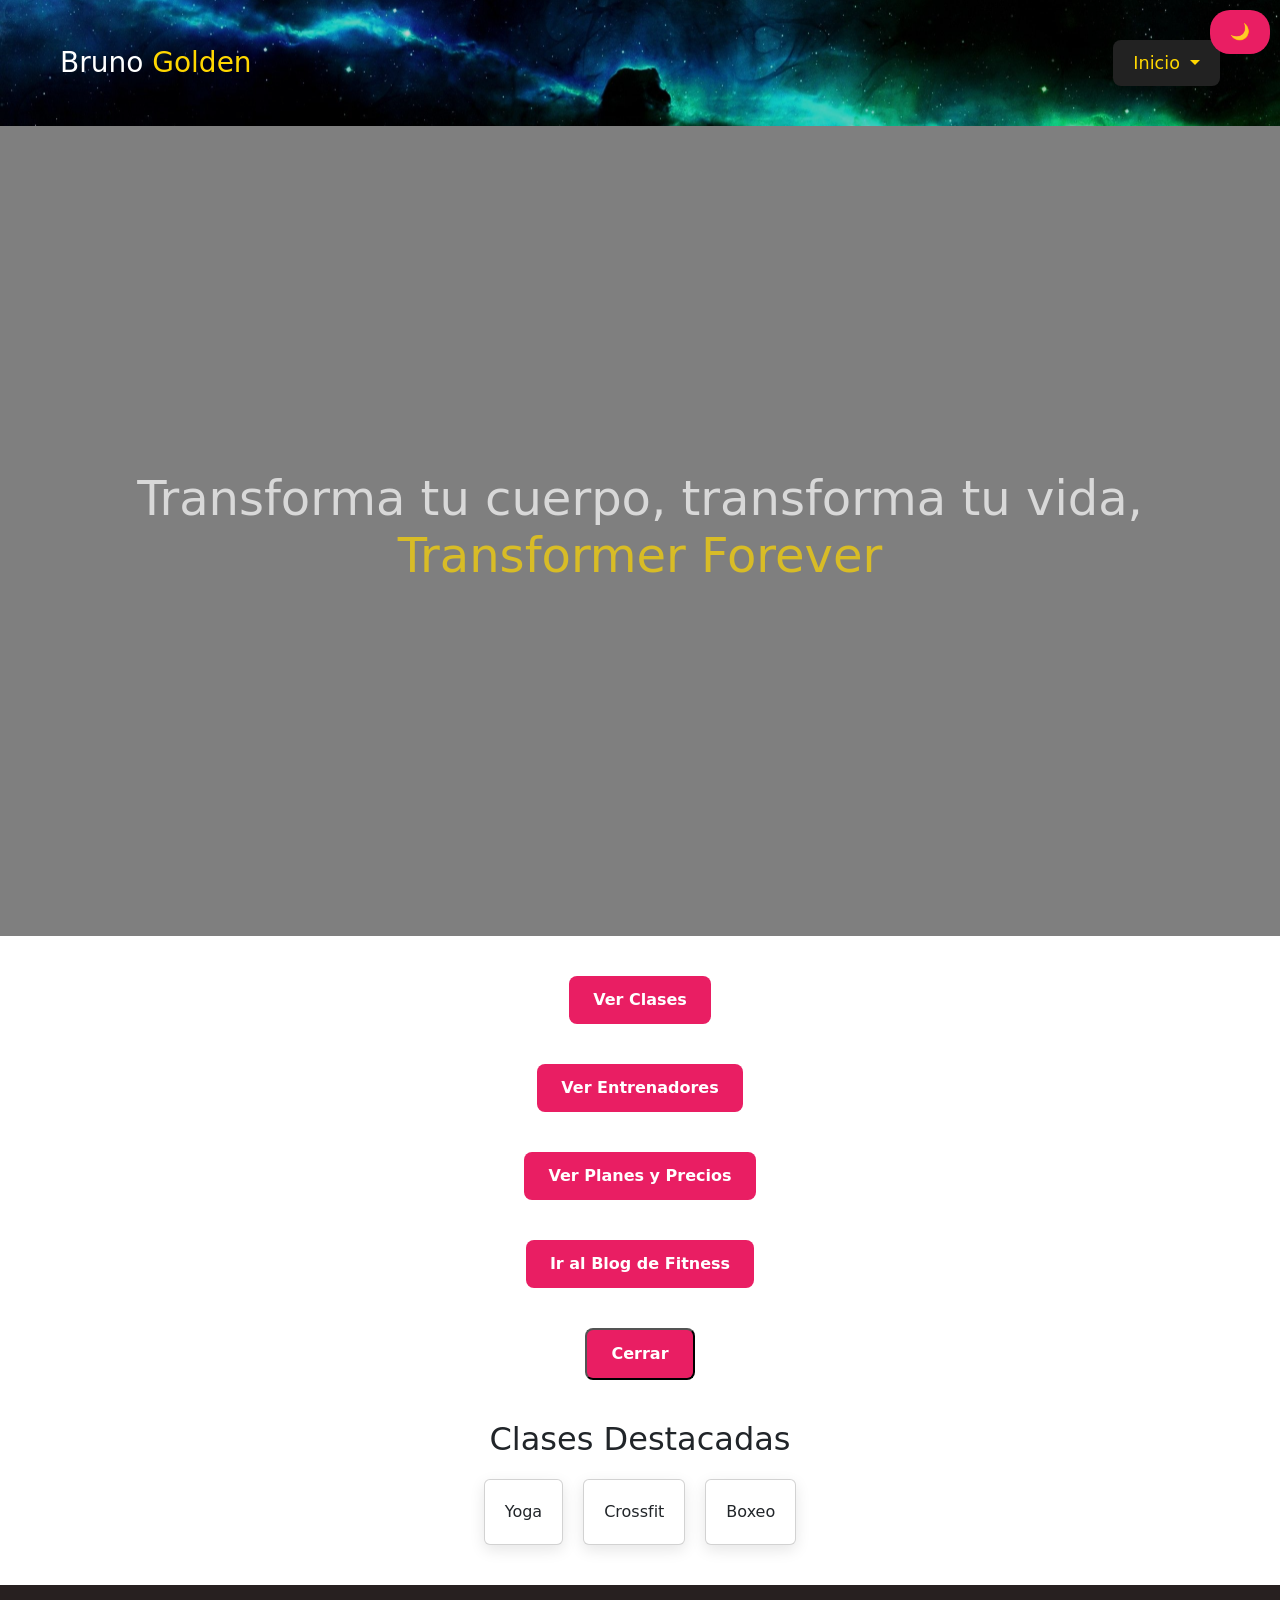
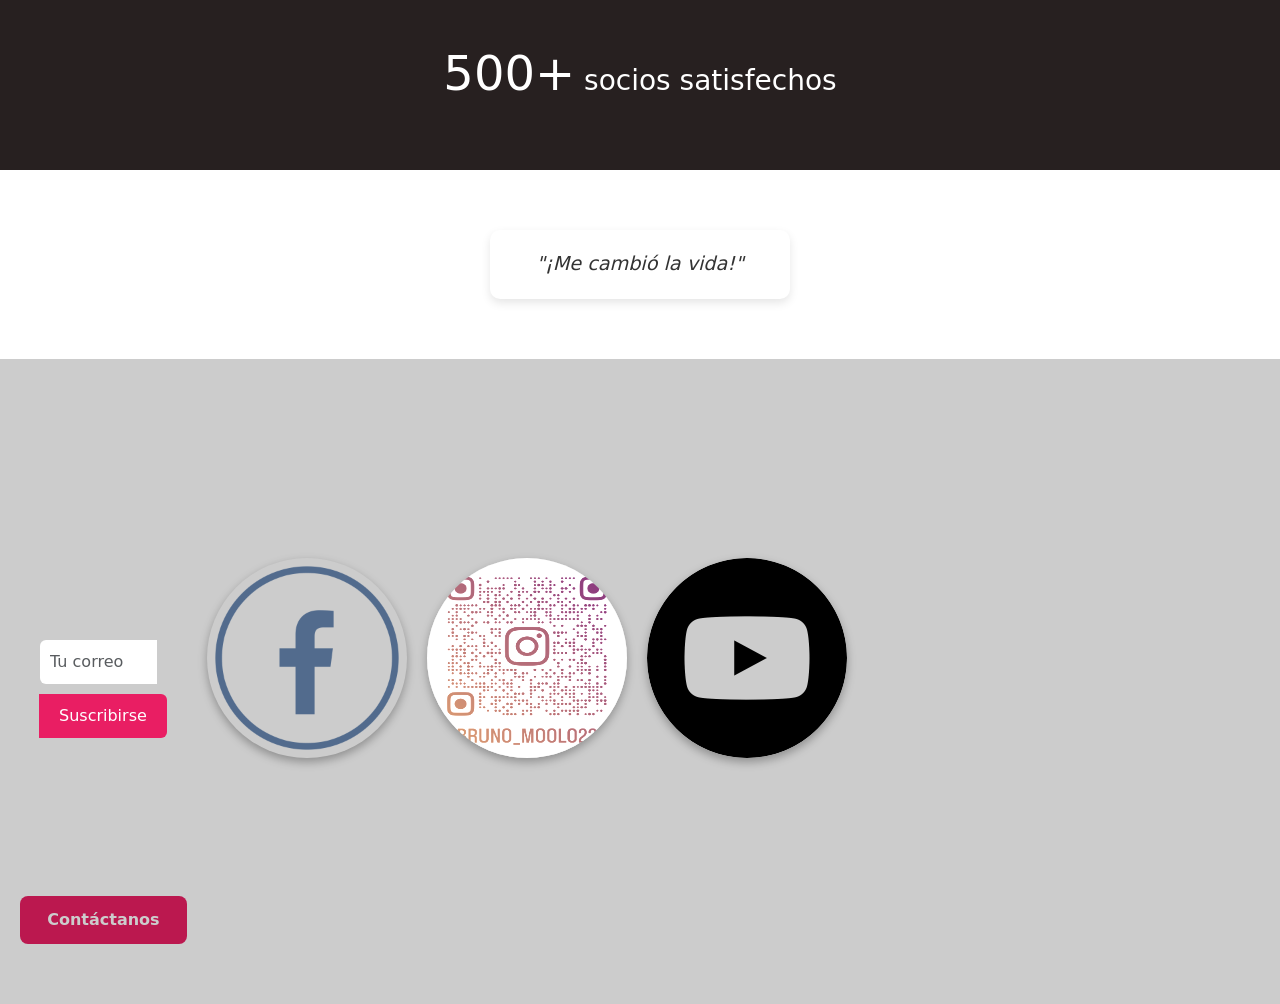
==== commit 05ceb43f: "Update index.html" ====
--- a/index.html
+++ b/index.html
@@ -5,11 +5,8 @@
   <meta name="viewport" content="width=device-width, initial-scale=1.0"/>
   <title>Fitness Center</title>
   <link href="https://fonts.googleapis.com/css2?family=Bebas+Neue&display=swap" rel="stylesheet">
-  <link rel="stylesheet" href="/BrunoMoolo/css/style.css" />
-  <link rel="stylesheet" href="BrunoMoolo/css/style.css" />
-  <link rel="stylesheet" href="/css/style.css" />
   <link rel="stylesheet" href="css/style.css" />
-  <link rel="stylesheet" href="/BrunoMoolo/node_modules/bootstrap/dist/css/bootstrap.min.css">
+  <link rel="stylesheet" href="node_modules/bootstrap/dist/css/bootstrap.min.css">
 
 </head>
 <body>
@@ -153,14 +150,8 @@
   <script src="https://code.jquery.com/jquery-3.6.0.min.js"></script>
 
   <!-- Tu archivo de JS -->
-  <script src="/BrunoMoolo/js/main.js"></script>
-  <script src="BrunoMoolo/js/main.js"></script>
-  <script src="/js/main.js"></script>
   <script src="js/main.js"></script>
   
-  <script src="/BrunoMoolo/node_modules/bootstrap/dist/js/bootstrap.bundle.min.js"></script>
-  <script src="BrunoMoolo/node_modules/bootstrap/dist/js/bootstrap.bundle.min.js"></script>
-  <script src="/node_modules/bootstrap/dist/js/bootstrap.bundle.min.js"></script>
   <script src="node_modules/bootstrap/dist/js/bootstrap.bundle.min.js"></script>
 
 </body>
